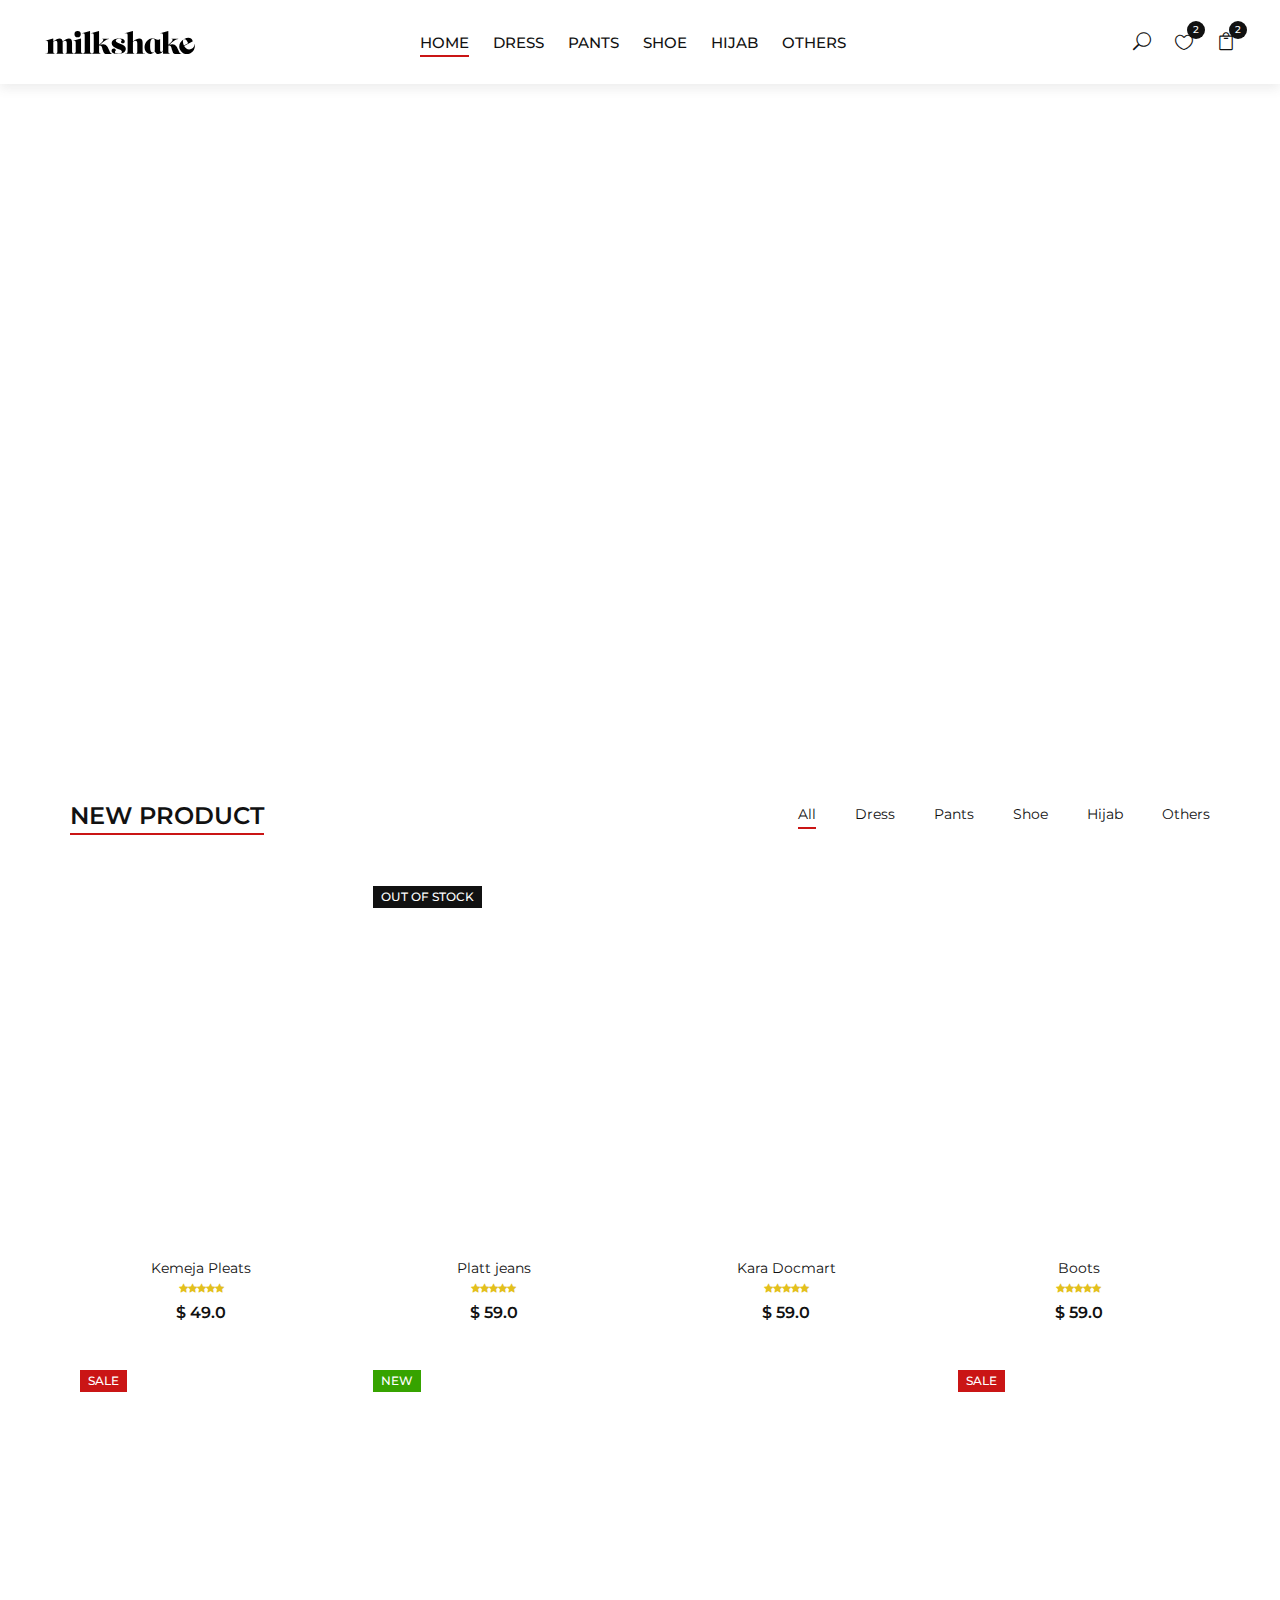
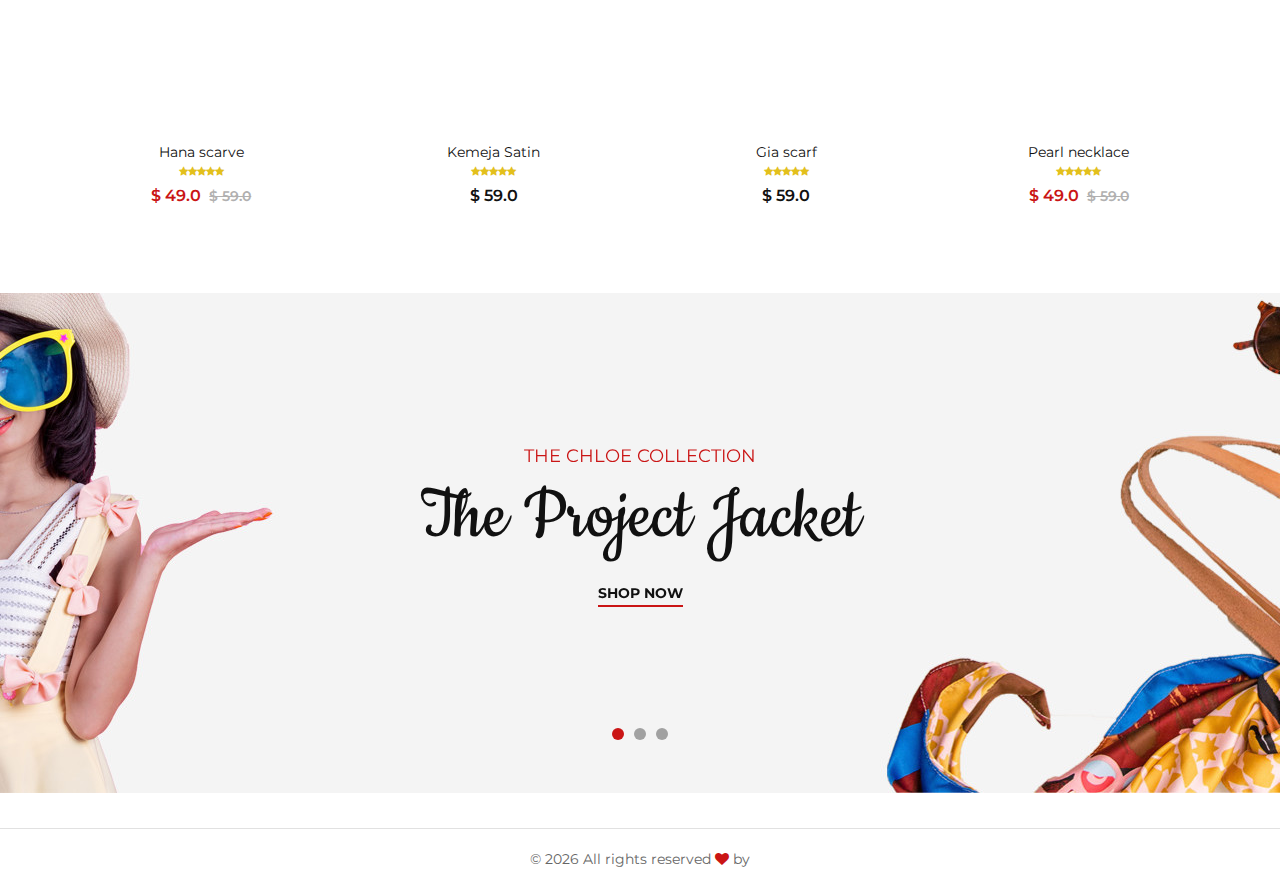
==== index.html @ 0a5b71c4 "first commit" ====
<!DOCTYPE html>
<html lang="zxx">
  <head>
    <meta charset="UTF-8" />
    <meta name="description" content="Ashion Template" />
    <meta name="keywords" content="Ashion, unica, creative, html" />
    <meta name="viewport" content="width=device-width, initial-scale=1.0" />
    <meta http-equiv="X-UA-Compatible" content="ie=edge" />
    <title>Ashion | Template</title>

    <!-- Google Font -->
    <link
      href="https://fonts.googleapis.com/css2?family=Cookie&display=swap"
      rel="stylesheet"
    />
    <link
      href="https://fonts.googleapis.com/css2?family=Montserrat:wght@400;500;600;700;800;900&display=swap"
      rel="stylesheet"
    />

    <!-- Css Styles -->
    <link rel="stylesheet" href="css/bootstrap.min.css" type="text/css" />
    <link rel="stylesheet" href="css/font-awesome.min.css" type="text/css" />
    <link rel="stylesheet" href="css/elegant-icons.css" type="text/css" />
    <link rel="stylesheet" href="css/jquery-ui.min.css" type="text/css" />
    <link rel="stylesheet" href="css/magnific-popup.css" type="text/css" />
    <link rel="stylesheet" href="css/owl.carousel.min.css" type="text/css" />
    <link rel="stylesheet" href="css/slicknav.min.css" type="text/css" />
    <link rel="stylesheet" href="css/style.css" type="text/css" />
  </head>

  <body>
    <!-- Page Preloder -->
    <div id="preloder">
      <div class="loader"></div>
    </div>

    <!-- Offcanvas Menu Begin -->
    <div class="offcanvas-menu-overlay"></div>
    <div class="offcanvas-menu-wrapper">
      <div class="offcanvas__close">+</div>
      <ul class="offcanvas__widget">
        <li><span class="icon_search search-switch"></span></li>
        <li>
          <a href="#"
            ><span class="icon_heart_alt"></span>
            <div class="tip">2</div>
          </a>
        </li>
        <li>
          <a href="#"
            ><span class="icon_bag_alt"></span>
            <div class="tip">2</div>
          </a>
        </li>
      </ul>
      <div class="offcanvas__logo">
        <a href="./index.html"><img src="img/logo.png" alt="" /></a>
      </div>
      <div id="mobile-menu-wrap"></div>
      
    </div>
    <!-- Offcanvas Menu End -->

    <!-- Header Section Begin -->
    <header class="header">
      <div class="container-fluid">
        <div class="row">
          <div class="col-xl-3 col-lg-2">
            <div class="header__logo">
              <svg
              viewBox="0 0 1208.02 186.73"
              xmlns="http://www.w3.org/2000/svg"
              x
              >
              <g fill="#000">
                <path
                  d="M263.26 50.74a25.17 25.17 0 0 0 24.9-25.29v-.4a24.78 24.78 0 0 0-25.1-24.5h-.2a25.1 25.1 0 1 0 .4 50.19zm944.3 55.5a.94.94 0 0 0-.9-.79.85.85 0 0 0-.8.79c-1.3 15.31-8.5 28.6-24.5 36.81-25.5 13.09-46.9-.21-58.5-20.1-.1 0-.1-.11-.1-.11a3.5 3.5 0 0 1 1.5-4.7l64.1-32.9a3.5 3.5 0 0 0 1.8-4.1c-8-27.19-35-34.09-68-17.19-33.7 17.29-50.8 54-33.9 87s50.3 45.19 83.9 27.89c29.2-15 38.1-43.29 35.4-72.6zm-90 5.81c-6.1-15.71-10.7-37.5 1.9-44.6 14.5-8.11 27.3 13.5 32.3 28.1a3.35 3.35 0 0 1-1.7 4.19l-27.6 14.1c-.1.11-.2.11-.3.21a3.56 3.56 0 0 1-4.6-2zm-547.2-34.21c0-7.89 6.9-16 24.1-16 13.5 0 23.7 4.9 23.7 13.21a10 10 0 0 1-5.6 9.29 2.1 2.1 0 0 0-1.2 2.11c1.1 8.5 8.7 12.79 15.7 12.79 8.4 0 15.8-5.1 15.8-15.29 0-18.61-24.4-23.9-45.5-23.9-29.3 0-60.1 10.19-60.1 38.69 0 45.9 82.6 42.4 82.6 68.4 0 8.81-9.3 16-31.1 16-19 0-24.8-6.5-24.8-13.9 0-5 2.4-9.5 6.5-11.29a2 2 0 0 0 1.2-2.11c-1.3-9.29-9.8-13.89-17.7-13.89-8.8 0-17.4 5.29-17.4 16.89 0 20.9 28.1 26.21 51 26.21 41.3 0 63.8-17.21 63.8-41.81 0-46.4-81-38.69-81-65.4z"
                ></path>
                <path
                  d="M806.06 182c-17.4-.21-19.4-5.11-19.4-29.5V94.14c0-23.69-8.1-34.09-26.9-34.09-14.1 0-28 6.09-51 24.9V1.34a.91.91 0 0 0-1.1-.79l-64.5 17.29a.88.88 0 0 0-.62.86 1.1 1.1 0 0 0 0 .25.91.91 0 0 0 1 .6l.69-.16c18.39-3.88 21.51 2.45 21.51 17.56v115.5c0 24.5-2.1 29.39-19.4 29.5a.85.85 0 0 0-.8.79.87.87 0 0 0 .8.81h74.3a.8.8 0 0 0 .8-.81.85.85 0 0 0-.8-.79c-11.8-.4-12-10.5-12-24.81V89a3.15 3.15 0 0 1 .1-.83 3.66 3.66 0 0 1 1.2-1.88c6.7-5.29 14-8 19.2-8 13.4 0 14.6 12.5 14.6 22v56.9c0 18.1-.2 24.5-11.7 24.81a.85.85 0 0 0-.8.79.87.87 0 0 0 .8.81h74a.87.87 0 0 0 .8-.81.85.85 0 0 0-.78-.79zm-266.2 2.05c-11.1.19-14.9-8.5-24.6-32.41-7.2-17.8-18-44.69-46.5-44.69-9.2 0-15.5 2.1-25.3 4.39l8.9-8.29c18.1-17.21 41.1-35.31 62.7-38.5a.78.78 0 0 0 .7-.81v-.1a.79.79 0 0 0-.8-.8h-52.4a.81.81 0 0 0 0 1.61c20.1.89-1.5 25.39-13.1 34.79l-13.7 12.21V1.34a.91.91 0 0 0-1.1-.79l-64.5 17.29a.92.92 0 0 0-.6 1.11.91.91 0 0 0 1 .6c19-4.21 22.2 2.09 22.2 17.4V167a15 15 0 0 1-14.1 14.69 14.72 14.72 0 0 1-15.6-14c-.2-5.09 0-10.19 0-15.19V1.34A.91.91 0 0 0 362 .55l-64.5 17.29a.92.92 0 0 0-.6 1.11.91.91 0 0 0 1 .6c19.1-4.21 22.2 2.09 22.2 17.4v130.79a14.81 14.81 0 0 1-29.6-.79V61.45a.91.91 0 0 0-1.1-.61l-64.4 17a.9.9 0 0 0-.6 1 .84.84 0 0 0 1 .61c19-4.31 22.2 2 22.2 17.29v65.4a35.48 35.48 0 0 1-.4 8 14.78 14.78 0 0 1-29.2-3.3v-72.7c0-23.69-6.9-34.09-25.5-34.09-14.4 0-29.5 7.9-50.6 25.09-1.8-17.19-9-25.09-25-25.09-14.4 0-28.8 7.19-50.1 24.79v-22.1c0-.19-.1-.4-.1-.6a1.93 1.93 0 0 0-2.4-1.4l-63 17a.8.8 0 0 0-.6 1v.1a.81.81 0 0 0 1 .61c19.1-4.31 22.2 2 22.3 17.29v55.71c0 24.5-2.1 29.39-19.4 29.5a.85.85 0 0 0-.8.79.8.8 0 0 0 .8.81h74.2a.8.8 0 0 0 .8-.81.85.85 0 0 0-.8-.79c-11.8-.4-12-10.5-12-24.81V89.05a3.39 3.39 0 0 1 1.4-2.81c7.1-5.4 13.4-8 18.4-8 13 0 13 13.21 13 22v57c0 18.1-.2 24.5-11.7 24.81a.8.8 0 1 0 0 1.59h66.3a.8.8 0 1 0 0-1.59c-11.5-.31-11.7-6.71-11.7-24.81V89.45a3.09 3.09 0 0 1 1.2-3c7-5.11 13.5-8.21 18.5-8.21 13 0 13 13.21 13 22v56.9c0 18.1-.2 24.5-11.7 24.81a.85.85 0 0 0-.8.79.87.87 0 0 0 .8.81h284.3a.8.8 0 0 0 .8-.81.78.78 0 0 0-.8-.79c-11.8-.4-12-10.5-12-24.81v-36.5a3.33 3.33 0 0 1 2.2-3.09c19.9-8 23.7 23.5 28.2 37.59 8.3 27.41 12.1 32 41.3 32 11.6 0 20.9-.9 32.4-1.59a.8.8 0 0 0 .8-.81.65.65 0 0 0-.84-.69zm533.4-32.6c-7.2-17.81-18-44.71-46.5-44.71-9.2 0-15.5 2.1-25.3 4.4l8.9-8.3c18.1-17.2 41.2-35.29 62.7-38.5a.84.84 0 0 0 .7-.79v-.1a.8.8 0 0 0-.8-.81h-52.3a.78.78 0 0 0-.7.91.68.68 0 0 0 .7.69c20.1.9-1.5 25.31-13.1 34.81l-13.7 12.19V1.34a.81.81 0 0 0-.8-.89h-.3l-64.4 17.39a.83.83 0 0 0 .4 1.61c19-4.31 22.2 2 22.2 17.29v117.4c-1.4 5.31-4.8 11.81-10.2 13.91-4.6 1.79-9.7-.81-11.6-5.21-1.2-2.7-1.2-6-1.3-8.89-.1-2.21 0-4.5 0-6.71v-84.1a32.43 32.43 0 0 1-7.2 5.6 19.73 19.73 0 0 1-7.2 2.5 20.79 20.79 0 0 1-7.5-.6c-5.5-1.3-10.5-3.9-15.7-6a60.48 60.48 0 0 0-69.1 15.7 69.77 69.77 0 0 0-14.6 24.21 74.62 74.62 0 0 0-4.2 29.59c.6 10.5 3.3 20.91 8.8 29.91a44.53 44.53 0 0 0 19.5 17.69 41.28 41.28 0 0 0 27.3 1.9 39.51 39.51 0 0 0 23.5-17.09 46.75 46.75 0 0 0 3.6-7 52 52 0 0 0 1.8 7.79 35.68 35.68 0 0 0 3.2 6.9 22.74 22.74 0 0 0 8.9 8.5c4.6 2.31 9.8 2.5 14.9 2a55.64 55.64 0 0 0 15.6-3.79 62.65 62.65 0 0 0 7.2-3.71 60.87 60.87 0 0 0 5.9-4.19 64.5 64.5 0 0 0 8.7-9.31v19.71h54.9a.81.81 0 0 0 0-1.61c-11.7-.39-12-10.5-12-24.79v-36.31a3.71 3.71 0 0 1 2.2-3.29c19.8-8 23.7 23.6 28.2 37.6 8.3 27.4 12.1 32 41.3 32 11.6 0 20.9-.91 32.4-1.6a.86.86 0 0 0 .8-.81c-.5-.4-.8-.8-1.2-.8-11.1.21-14.86-8.5-24.6-32.39zm-188.5-.21a16.91 16.91 0 0 1-1.5 7c-2.9 7.5-9.5 15.31-16.2 15.31-19.7 0-19.7-36-19.7-50.6 0-42.9 6.7-61 23-61a17.45 17.45 0 0 1 8.2 1.6c2.8 1.5 4.4 4.19 5.2 8.29s1 9.4 1 16.3z"
                ></path>
                <path
                  d="M708.76 88.12v23.32l-.1-.14V88.94a3.12 3.12 0 0 1 .1-.82z"
                ></path>
              </g>
            </svg>
            </div>
          </div>
          <div class="col-xl-6 col-lg-5">
            <nav class="header__menu">
              <ul>
                <li class="active"><a href="./index.html">Home</a></li>
                <li><a href="./dress.html">Dress</a></li>
                <li><a href="./pants.html">Pants</a></li>
                <li><a href="./shoe.html">Shoe</a></li>
                <li><a href="./hijab.html">Hijab</a></li>
                <li><a href="./others.html">Others</a></li>
              </ul>
            </nav>
          </div>
          <div class="col-lg-3">
            <div class="header__right">
              <ul class="header__right__widget">
                <li><span class="icon_search search-switch"></span></li>
                <li>
                  <a href="#"
                    ><span class="icon_heart_alt"></span>
                    <div class="tip">2</div>
                  </a>
                </li>
                <li>
                  <a href="#"
                    ><span class="icon_bag_alt"></span>
                    <div class="tip">2</div>
                  </a>
                </li>
              </ul>
            </div>
          </div>
        </div>
        <div class="canvas__open">
          <i class="fa fa-bars"></i>
        </div>
      </div>
    </header>
    <!-- Header Section End -->

    <!-- Categories Section Begin -->
    <section class="categories">
      <div class="container-fluid">
        <div class="row">
          <div class="col-lg-6 p-0">
            <div
              class="categories__item categories__large__item set-bg"
              data-setbg="https://images.msha.ke/b907ba9c-034f-4b36-a555-1bc0298909ac?auto=format%2Ccompress&amp;cs=tinysrgb&amp;q=30&amp;w=828"
            >
              <div class="categories__text">
                <h1>Top / Dress</h1>
                <p>Shopping guide links</p>
                <a href="./dress.html">Shop now</a>
              </div>
            </div>
          </div>
          <div class="col-lg-6">
            <div class="row">
              <div class="col-lg-6 col-md-6 col-sm-12 p-0">
                <div
                  class="categories__item set-bg"
                  data-setbg="https://images.msha.ke/df3950da-2fe3-4b7d-afc2-305ef6302c4d?auto=format%2Ccompress&amp;cs=tinysrgb&amp;q=30&amp;w=828"
                >
                  <div class="categories__text">
                    <h4>Pants / Skirt</h4>
                    <p>7 items</p>
                    <a href="./pants.html">Shop now</a>
                  </div>
                </div>
              </div>
              <div class="col-lg-6 col-md-6 col-sm-6 p-0">
                <div
                  class="categories__item set-bg"
                  data-setbg="https://images.msha.ke/906ae9df-4aa2-42b0-a709-50c79b24648d?auto=format%2Ccompress&amp;cs=tinysrgb&amp;q=30&amp;w=828"
                >
                  <div class="categories__text">
                    <h4>Shoe / Sandals / Heels</h4>
                    <p>10 items</p>
                    <a href="./shoe.html">Shop now</a>
                  </div>
                </div>
              </div>
              <div class="col-lg-6 col-md-6 col-sm-6 p-0">
                <div
                  class="categories__item set-bg"
                  data-setbg="https://images.msha.ke/a464e36c-45e4-4e29-87d0-102224af0ab9?auto=format%2Ccompress&amp;cs=tinysrgb&amp;q=30&amp;w=828"
                >
                  <div class="categories__text">
                    <h4>Hijab</h4>
                    <p>8 items</p>
                    <a href="./hijab.html">Shop now</a>
                  </div>
                </div>
              </div>
              <div class="col-lg-6 col-md-6 col-sm-6 p-0">
                <div
                  class="categories__item set-bg"
                  data-setbg="https://images.msha.ke/ef4e69a7-8903-48f4-b9e0-a484682d7e99?auto=format%2Ccompress&amp;cs=tinysrgb&amp;q=30&amp;w=828"
                >
                  <div class="categories__text">
                    <h4>Others</h4>
                    <p>8 items</p>
                    <a href="./others.html">Shop now</a>
                  </div>
                </div>
              </div>
            </div>
          </div>
        </div>
      </div>
    </section>
    <!-- Categories Section End -->

    <!-- Product Section Begin -->
    <section class="product spad">
      <div class="container">
        <div class="row">
          <div class="col-lg-4 col-md-4">
            <div class="section-title">
              <h4>New product</h4>
            </div>
          </div>
          <div class="col-lg-8 col-md-8">
            <ul class="filter__controls">
              <li class="active" data-filter="*">All</li>
              <li data-filter=".women">Dress</li>
              <li data-filter=".men">Pants</li>
              <li data-filter=".kid">Shoe</li>
              <li data-filter=".accessories">Hijab</li>
              <li data-filter=".cosmetic">Others</li>
            </ul>
          </div>
        </div>
        <div class="row property__gallery">
          
          <div class="col-lg-3 col-md-4 col-sm-6 mix women">
            <div class="product__item">
              <div
                class="product__item__pic set-bg"
                data-setbg="https://images.msha.ke/fc8e622b-c373-4b46-ab86-9e33a98ba462?auto=format%2Ccompress&amp;cs=tinysrgb&amp;q=30&amp;w=828"
              >
                <ul class="product__hover">
                  <li>
                    <a href="https://images.msha.ke/fc8e622b-c373-4b46-ab86-9e33a98ba462?auto=format%2Ccompress&amp;cs=tinysrgb&amp;q=30&amp;w=828" class="image-popup"
                      ><span class="arrow_expand"></span
                    ></a>
                  </li>
                  <li>
                    <a href="#"><span class="icon_heart_alt"></span></a>
                  </li>
                  <li>
                    <a href="#"><span class="icon_bag_alt"></span></a>
                  </li>
                </ul>
              </div>
              <div class="product__item__text">
                <h6><a href="#">Kemeja Pleats</a></h6>
                <div class="rating">
                  <i class="fa fa-star"></i>
                  <i class="fa fa-star"></i>
                  <i class="fa fa-star"></i>
                  <i class="fa fa-star"></i>
                  <i class="fa fa-star"></i>
                </div>
                <div class="product__price">$ 49.0</div>
              </div>
            </div>
          </div>
          <div class="col-lg-3 col-md-4 col-sm-6 mix men">
            <div class="product__item">
              <div
                class="product__item__pic set-bg"
                data-setbg="https://images.msha.ke/b4847f01-c413-4257-b358-f161e9406c4d?auto=format%2Ccompress&amp;cs=tinysrgb&amp;q=30&amp;w=828"
              >
                <div class="label stockout">out of stock</div>
                <ul class="product__hover">
                  <li>
                    <a href="https://images.msha.ke/b4847f01-c413-4257-b358-f161e9406c4d?auto=format%2Ccompress&amp;cs=tinysrgb&amp;q=30&amp;w=828" class="image-popup"
                      ><span class="arrow_expand"></span
                    ></a>
                  </li>
                  <li>
                    <a href="#"><span class="icon_heart_alt"></span></a>
                  </li>
                  <li>
                    <a href="#"><span class="icon_bag_alt"></span></a>
                  </li>
                </ul>
              </div>
              <div class="product__item__text">
                <h6><a href="#">Platt jeans</a></h6>
                <div class="rating">
                  <i class="fa fa-star"></i>
                  <i class="fa fa-star"></i>
                  <i class="fa fa-star"></i>
                  <i class="fa fa-star"></i>
                  <i class="fa fa-star"></i>
                </div>
                <div class="product__price">$ 59.0</div>
              </div>
            </div>
          </div>
          <div class="col-lg-3 col-md-4 col-sm-6 mix kid">
            <div class="product__item">
              <div
                class="product__item__pic set-bg"
                data-setbg="https://images.msha.ke/3deb64c5-932d-4239-993d-95791e46134a?auto=format%2Ccompress&amp;cs=tinysrgb&amp;q=30&amp;w=828"
              >
                <ul class="product__hover">
                  <li>
                    <a href="https://images.msha.ke/3deb64c5-932d-4239-993d-95791e46134a?auto=format%2Ccompress&amp;cs=tinysrgb&amp;q=30&amp;w=828" class="image-popup"
                      ><span class="arrow_expand"></span
                    ></a>
                  </li>
                  <li>
                    <a href="#"><span class="icon_heart_alt"></span></a>
                  </li>
                  <li>
                    <a href="#"><span class="icon_bag_alt"></span></a>
                  </li>
                </ul>
              </div>
              <div class="product__item__text">
                <h6><a href="#">Kara Docmart</a></h6>
                <div class="rating">
                  <i class="fa fa-star"></i>
                  <i class="fa fa-star"></i>
                  <i class="fa fa-star"></i>
                  <i class="fa fa-star"></i>
                  <i class="fa fa-star"></i>
                </div>
                <div class="product__price">$ 59.0</div>
              </div>
            </div>
          </div>
          <div class="col-lg-3 col-md-4 col-sm-6 mix kid">
            <div class="product__item">
              <div
                class="product__item__pic set-bg"
                data-setbg="https://images.msha.ke/61846df3-e71e-4ceb-b282-75cfcd87cdea?auto=format%2Ccompress&amp;cs=tinysrgb&amp;q=30&amp;w=828"
              >
                <ul class="product__hover">
                  <li>
                    <a href="https://images.msha.ke/61846df3-e71e-4ceb-b282-75cfcd87cdea?auto=format%2Ccompress&amp;cs=tinysrgb&amp;q=30&amp;w=828" class="image-popup"
                      ><span class="arrow_expand"></span
                    ></a>
                  </li>
                  <li>
                    <a href="#"><span class="icon_heart_alt"></span></a>
                  </li>
                  <li>
                    <a href="#"><span class="icon_bag_alt"></span></a>
                  </li>
                </ul>
              </div>
              <div class="product__item__text">
                <h6><a href="#">Boots</a></h6>
                <div class="rating">
                  <i class="fa fa-star"></i>
                  <i class="fa fa-star"></i>
                  <i class="fa fa-star"></i>
                  <i class="fa fa-star"></i>
                  <i class="fa fa-star"></i>
                </div>
                <div class="product__price">$ 59.0</div>
              </div>
            </div>
          </div>
          <div
            class="col-lg-3 col-md-4 col-sm-6 mix accessories"
          >
            <div class="product__item sale">
              <div
                class="product__item__pic set-bg"
                data-setbg="https://images.msha.ke/a2b7559e-668c-4677-851d-ad60234ce43d?auto=format%2Ccompress&amp;cs=tinysrgb&amp;q=30&amp;w=828"
              >
                <div class="label sale">Sale</div>
                <ul class="product__hover">
                  <li>
                    <a href="https://images.msha.ke/a2b7559e-668c-4677-851d-ad60234ce43d?auto=format%2Ccompress&amp;cs=tinysrgb&amp;q=30&amp;w=828" class="image-popup"
                      ><span class="arrow_expand"></span
                    ></a>
                  </li>
                  <li>
                    <a href="#"><span class="icon_heart_alt"></span></a>
                  </li>
                  <li>
                    <a href="#"><span class="icon_bag_alt"></span></a>
                  </li>
                </ul>
              </div>
              <div class="product__item__text">
                <h6><a href="#">Hana scarve</a></h6>
                <div class="rating">
                  <i class="fa fa-star"></i>
                  <i class="fa fa-star"></i>
                  <i class="fa fa-star"></i>
                  <i class="fa fa-star"></i>
                  <i class="fa fa-star"></i>
                </div>
                <div class="product__price">$ 49.0 <span>$ 59.0</span></div>
              </div>
            </div>
          </div>
          <div class="col-lg-3 col-md-4 col-sm-6 mix women">
            <div class="product__item">
              <div
                class="product__item__pic set-bg"
                data-setbg="https://images.msha.ke/1a4dfec6-224e-4e35-9bf0-b089c90eb411?auto=format%2Ccompress&amp;cs=tinysrgb&amp;q=30&amp;w=828"
              >
                <div class="label new">New</div>
                <ul class="product__hover">
                  <li>
                    <a href="https://images.msha.ke/1a4dfec6-224e-4e35-9bf0-b089c90eb411?auto=format%2Ccompress&amp;cs=tinysrgb&amp;q=30&amp;w=828" class="image-popup"
                      ><span class="arrow_expand"></span
                    ></a>
                  </li>
                  <li>
                    <a href="#"><span class="icon_heart_alt"></span></a>
                  </li>
                  <li>
                    <a href="#"><span class="icon_bag_alt"></span></a>
                  </li>
                </ul>
              </div>
              <div class="product__item__text">
                <h6><a href="#">Kemeja Satin</a></h6>
                <div class="rating">
                  <i class="fa fa-star"></i>
                  <i class="fa fa-star"></i>
                  <i class="fa fa-star"></i>
                  <i class="fa fa-star"></i>
                  <i class="fa fa-star"></i>
                </div>
                <div class="product__price">$ 59.0</div>
              </div>
            </div>
          </div>
          <div
            class="col-lg-3 col-md-4 col-sm-6 mix accessories"
          >
            <div class="product__item">
              <div
                class="product__item__pic set-bg"
                data-setbg="https://images.msha.ke/aa354cce-ae48-40a8-a335-439cfe819b3e?auto=format%2Ccompress&amp;cs=tinysrgb&amp;q=30&amp;w=828"
              >
                <ul class="product__hover">
                  <li>
                    <a href="https://images.msha.ke/aa354cce-ae48-40a8-a335-439cfe819b3e?auto=format%2Ccompress&amp;cs=tinysrgb&amp;q=30&amp;w=828" class="image-popup"
                      ><span class="arrow_expand"></span
                    ></a>
                  </li>
                  <li>
                    <a href="#"><span class="icon_heart_alt"></span></a>
                  </li>
                  <li>
                    <a href="#"><span class="icon_bag_alt"></span></a>
                  </li>
                </ul>
              </div>
              <div class="product__item__text">
                <h6><a href="#">Gia scarf</a></h6>
                <div class="rating">
                  <i class="fa fa-star"></i>
                  <i class="fa fa-star"></i>
                  <i class="fa fa-star"></i>
                  <i class="fa fa-star"></i>
                  <i class="fa fa-star"></i>
                </div>
                <div class="product__price">$ 59.0</div>
              </div>
            </div>
          </div>
          <div
            class="col-lg-3 col-md-4 col-sm-6 mix cosmetic"
          >
            <div class="product__item sale">
              <div
                class="product__item__pic set-bg"
                data-setbg="https://images.msha.ke/6bf288bb-82cb-4ce5-9ba4-0785da6b948f?auto=format%2Ccompress&amp;cs=tinysrgb&amp;q=30&amp;w=828"
              >
                <div class="label">Sale</div>
                <ul class="product__hover">
                  <li>
                    <a href="https://images.msha.ke/6bf288bb-82cb-4ce5-9ba4-0785da6b948f?auto=format%2Ccompress&amp;cs=tinysrgb&amp;q=30&amp;w=828" class="image-popup"
                      ><span class="arrow_expand"></span
                    ></a>
                  </li>
                  <li>
                    <a href="#"><span class="icon_heart_alt"></span></a>
                  </li>
                  <li>
                    <a href="#"><span class="icon_bag_alt"></span></a>
                  </li>
                </ul>
              </div>
              <div class="product__item__text">
                <h6><a href="#">Pearl necklace</a></h6>
                <div class="rating">
                  <i class="fa fa-star"></i>
                  <i class="fa fa-star"></i>
                  <i class="fa fa-star"></i>
                  <i class="fa fa-star"></i>
                  <i class="fa fa-star"></i>
                </div>
                <div class="product__price">$ 49.0 <span>$ 59.0</span></div>
              </div>
            </div>
          </div>
        </div>
      </div>
    </section>
    <!-- Product Section End -->

    <!-- Banner Section Begin -->
    <section class="banner set-bg" data-setbg="img/banner/banner-1.jpg">
      <div class="container">
        <div class="row">
          <div class="col-xl-7 col-lg-8 m-auto">
            <div class="banner__slider owl-carousel">
              <div class="banner__item">
                <div class="banner__text">
                  <span>The Chloe Collection</span>
                  <h1>The Project Jacket</h1>
                  <a href="#">Shop now</a>
                </div>
              </div>
              <div class="banner__item">
                <div class="banner__text">
                  <span>The Chloe Collection</span>
                  <h1>The Project Jacket</h1>
                  <a href="#">Shop now</a>
                </div>
              </div>
              <div class="banner__item">
                <div class="banner__text">
                  <span>The Chloe Collection</span>
                  <h1>The Project Jacket</h1>
                  <a href="#">Shop now</a>
                </div>
              </div>
            </div>
          </div>
        </div>
      </div>
    </section>
    <!-- Banner Section End -->

    <!-- Trend Section Begin -->
    
        <div class="row">
          <div class="col-lg-12">
            <!-- Link back to Colorlib can't be removed. Template is licensed under CC BY 3.0. -->
            <div class="footer__copyright__text">
              <p>
                &copy;
                <script>
                  document.write(new Date().getFullYear());
                </script>
                All rights reserved 
                <i class="fa fa-heart" aria-hidden="true"></i> by
                <a href="https://colorlib.com" target="_blank"></a>
              </p>
            </div>
            <!-- Link back to Colorlib can't be removed. Template is licensed under CC BY 3.0. -->
          </div>
        </div>
      </div>
    </footer>
    <!-- Footer Section End -->

    <!-- Search Begin -->
    <div class="search-model">
      <div class="h-100 d-flex align-items-center justify-content-center">
        <div class="search-close-switch">+</div>
        <form class="search-model-form">
          <input type="text" id="search-input" placeholder="Search here....." />
        </form>
      </div>
    </div>
    <!-- Search End -->

    <!-- Js Plugins -->
    <script src="js/jquery-3.3.1.min.js"></script>
    <script src="js/bootstrap.min.js"></script>
    <script src="js/jquery.magnific-popup.min.js"></script>
    <script src="js/jquery-ui.min.js"></script>
    <script src="js/mixitup.min.js"></script>
    <script src="js/jquery.countdown.min.js"></script>
    <script src="js/jquery.slicknav.js"></script>
    <script src="js/owl.carousel.min.js"></script>
    <script src="js/jquery.nicescroll.min.js"></script>
    <script src="js/main.js"></script>
  </body>
</html>
---- css/elegant-icons.css ----
@font-face {
	font-family: 'ElegantIcons';
	src:url('../fonts/ElegantIcons.eot');
	src:url('../fonts/ElegantIcons.eot?#iefix') format('embedded-opentype'),
		url('../fonts/ElegantIcons.woff') format('woff'),
		url('../fonts/ElegantIcons.ttf') format('truetype'),
		url('../fonts/ElegantIcons.svg#ElegantIcons') format('svg');
	font-weight: normal;
	font-style: normal;
}

/* Use the following CSS code if you want to use data attributes for inserting your icons */
[data-icon]:before {
	font-family: 'ElegantIcons';
	content: attr(data-icon);
	speak: none;
	font-weight: normal;
	font-variant: normal;
	text-transform: none;
	line-height: 1;
	-webkit-font-smoothing: antialiased;
	-moz-osx-font-smoothing: grayscale;
}

/* Use the following CSS code if you want to have a class per icon */
/*
Instead of a list of all class selectors,
you can use the generic selector below, but it's slower:
[class*="your-class-prefix"] {
*/
.arrow_up, .arrow_down, .arrow_left, .arrow_right, .arrow_left-up, .arrow_right-up, .arrow_right-down, .arrow_left-down, .arrow-up-down, .arrow_up-down_alt, .arrow_left-right_alt, .arrow_left-right, .arrow_expand_alt2, .arrow_expand_alt, .arrow_condense, .arrow_expand, .arrow_move, .arrow_carrot-up, .arrow_carrot-down, .arrow_carrot-left, .arrow_carrot-right, .arrow_carrot-2up, .arrow_carrot-2down, .arrow_carrot-2left, .arrow_carrot-2right, .arrow_carrot-up_alt2, .arrow_carrot-down_alt2, .arrow_carrot-left_alt2, .arrow_carrot-right_alt2, .arrow_carrot-2up_alt2, .arrow_carrot-2down_alt2, .arrow_carrot-2left_alt2, .arrow_carrot-2right_alt2, .arrow_triangle-up, .arrow_triangle-down, .arrow_triangle-left, .arrow_triangle-right, .arrow_triangle-up_alt2, .arrow_triangle-down_alt2, .arrow_triangle-left_alt2, .arrow_triangle-right_alt2, .arrow_back, .icon_minus-06, .icon_plus, .icon_close, .icon_check, .icon_minus_alt2, .icon_plus_alt2, .icon_close_alt2, .icon_check_alt2, .icon_zoom-out_alt, .icon_zoom-in_alt, .icon_search, .icon_box-empty, .icon_box-selected, .icon_minus-box, .icon_plus-box, .icon_box-checked, .icon_circle-empty, .icon_circle-slelected, .icon_stop_alt2, .icon_stop, .icon_pause_alt2, .icon_pause, .icon_menu, .icon_menu-square_alt2, .icon_menu-circle_alt2, .icon_ul, .icon_ol, .icon_adjust-horiz, .icon_adjust-vert, .icon_document_alt, .icon_documents_alt, .icon_pencil, .icon_pencil-edit_alt, .icon_pencil-edit, .icon_folder-alt, .icon_folder-open_alt, .icon_folder-add_alt, .icon_info_alt, .icon_error-oct_alt, .icon_error-circle_alt, .icon_error-triangle_alt, .icon_question_alt2, .icon_question, .icon_comment_alt, .icon_chat_alt, .icon_vol-mute_alt, .icon_volume-low_alt, .icon_volume-high_alt, .icon_quotations, .icon_quotations_alt2, .icon_clock_alt, .icon_lock_alt, .icon_lock-open_alt, .icon_key_alt, .icon_cloud_alt, .icon_cloud-upload_alt, .icon_cloud-download_alt, .icon_image, .icon_images, .icon_lightbulb_alt, .icon_gift_alt, .icon_house_alt, .icon_genius, .icon_mobile, .icon_tablet, .icon_laptop, .icon_desktop, .icon_camera_alt, .icon_mail_alt, .icon_cone_alt, .icon_ribbon_alt, .icon_bag_alt, .icon_creditcard, .icon_cart_alt, .icon_paperclip, .icon_tag_alt, .icon_tags_alt, .icon_trash_alt, .icon_cursor_alt, .icon_mic_alt, .icon_compass_alt, .icon_pin_alt, .icon_pushpin_alt, .icon_map_alt, .icon_drawer_alt, .icon_toolbox_alt, .icon_book_alt, .icon_calendar, .icon_film, .icon_table, .icon_contacts_alt, .icon_headphones, .icon_lifesaver, .icon_piechart, .icon_refresh, .icon_link_alt, .icon_link, .icon_loading, .icon_blocked, .icon_archive_alt, .icon_heart_alt, .icon_star_alt, .icon_star-half_alt, .icon_star, .icon_star-half, .icon_tools, .icon_tool, .icon_cog, .icon_cogs, .arrow_up_alt, .arrow_down_alt, .arrow_left_alt, .arrow_right_alt, .arrow_left-up_alt, .arrow_right-up_alt, .arrow_right-down_alt, .arrow_left-down_alt, .arrow_condense_alt, .arrow_expand_alt3, .arrow_carrot_up_alt, .arrow_carrot-down_alt, .arrow_carrot-left_alt, .arrow_carrot-right_alt, .arrow_carrot-2up_alt, .arrow_carrot-2dwnn_alt, .arrow_carrot-2left_alt, .arrow_carrot-2right_alt, .arrow_triangle-up_alt, .arrow_triangle-down_alt, .arrow_triangle-left_alt, .arrow_triangle-right_alt, .icon_minus_alt, .icon_plus_alt, .icon_close_alt, .icon_check_alt, .icon_zoom-out, .icon_zoom-in, .icon_stop_alt, .icon_menu-square_alt, .icon_menu-circle_alt, .icon_document, .icon_documents, .icon_pencil_alt, .icon_folder, .icon_folder-open, .icon_folder-add, .icon_folder_upload, .icon_folder_download, .icon_info, .icon_error-circle, .icon_error-oct, .icon_error-triangle, .icon_question_alt, .icon_comment, .icon_chat, .icon_vol-mute, .icon_volume-low, .icon_volume-high, .icon_quotations_alt, .icon_clock, .icon_lock, .icon_lock-open, .icon_key, .icon_cloud, .icon_cloud-upload, .icon_cloud-download, .icon_lightbulb, .icon_gift, .icon_house, .icon_camera, .icon_mail, .icon_cone, .icon_ribbon, .icon_bag, .icon_cart, .icon_tag, .icon_tags, .icon_trash, .icon_cursor, .icon_mic, .icon_compass, .icon_pin, .icon_pushpin, .icon_map, .icon_drawer, .icon_toolbox, .icon_book, .icon_contacts, .icon_archive, .icon_heart, .icon_profile, .icon_group, .icon_grid-2x2, .icon_grid-3x3, .icon_music, .icon_pause_alt, .icon_phone, .icon_upload, .icon_download, .social_facebook, .social_twitter, .social_pinterest, .social_googleplus, .social_tumblr, .social_tumbleupon, .social_wordpress, .social_instagram, .social_dribbble, .social_vimeo, .social_linkedin, .social_rss, .social_deviantart, .social_share, .social_myspace, .social_skype, .social_youtube, .social_picassa, .social_googledrive, .social_flickr, .social_blogger, .social_spotify, .social_delicious, .social_facebook_circle, .social_twitter_circle, .social_pinterest_circle, .social_googleplus_circle, .social_tumblr_circle, .social_stumbleupon_circle, .social_wordpress_circle, .social_instagram_circle, .social_dribbble_circle, .social_vimeo_circle, .social_linkedin_circle, .social_rss_circle, .social_deviantart_circle, .social_share_circle, .social_myspace_circle, .social_skype_circle, .social_youtube_circle, .social_picassa_circle, .social_googledrive_alt2, .social_flickr_circle, .social_blogger_circle, .social_spotify_circle, .social_delicious_circle, .social_facebook_square, .social_twitter_square, .social_pinterest_square, .social_googleplus_square, .social_tumblr_square, .social_stumbleupon_square, .social_wordpress_square, .social_instagram_square, .social_dribbble_square, .social_vimeo_square, .social_linkedin_square, .social_rss_square, .social_deviantart_square, .social_share_square, .social_myspace_square, .social_skype_square, .social_youtube_square, .social_picassa_square, .social_googledrive_square, .social_flickr_square, .social_blogger_square, .social_spotify_square, .social_delicious_square, .icon_printer, .icon_calulator, .icon_building, .icon_floppy, .icon_drive, .icon_search-2, .icon_id, .icon_id-2, .icon_puzzle, .icon_like, .icon_dislike, .icon_mug, .icon_currency, .icon_wallet, .icon_pens, .icon_easel, .icon_flowchart, .icon_datareport, .icon_briefcase, .icon_shield, .icon_percent, .icon_globe, .icon_globe-2, .icon_target, .icon_hourglass, .icon_balance, .icon_rook, .icon_printer-alt, .icon_calculator_alt, .icon_building_alt, .icon_floppy_alt, .icon_drive_alt, .icon_search_alt, .icon_id_alt, .icon_id-2_alt, .icon_puzzle_alt, .icon_like_alt, .icon_dislike_alt, .icon_mug_alt, .icon_currency_alt, .icon_wallet_alt, .icon_pens_alt, .icon_easel_alt, .icon_flowchart_alt, .icon_datareport_alt, .icon_briefcase_alt, .icon_shield_alt, .icon_percent_alt, .icon_globe_alt, .icon_clipboard {
	font-family: 'ElegantIcons';
	speak: none;
	font-style: normal;
	font-weight: normal;
	font-variant: normal;
	text-transform: none;
	line-height: 1;
	-webkit-font-smoothing: antialiased;
}
.arrow_up:before {
	content: "\21";
}
.arrow_down:before {
	content: "\22";
}
.arrow_left:before {
	content: "\23";
}
.arrow_right:before {
	content: "\24";
}
.arrow_left-up:before {
	content: "\25";
}
.arrow_right-up:before {
	content: "\26";
}
.arrow_right-down:before {
	content: "\27";
}
.arrow_left-down:before {
	content: "\28";
}
.arrow-up-down:before {
	content: "\29";
}
.arrow_up-down_alt:before {
	content: "\2a";
}
.arrow_left-right_alt:before {
	content: "\2b";
}
.arrow_left-right:before {
	content: "\2c";
}
.arrow_expand_alt2:before {
	content: "\2d";
}
.arrow_expand_alt:before {
	content: "\2e";
}
.arrow_condense:before {
	content: "\2f";
}
.arrow_expand:before {
	content: "\30";
}
.arrow_move:before {
	content: "\31";
}
.arrow_carrot-up:before {
	content: "\32";
}
.arrow_carrot-down:before {
	content: "\33";
}
.arrow_carrot-left:before {
	content: "\34";
}
.arrow_carrot-right:before {
	content: "\35";
}
.arrow_carrot-2up:before {
	content: "\36";
}
.arrow_carrot-2down:before {
	content: "\37";
}
.arrow_carrot-2left:before {
	content: "\38";
}
.arrow_carrot-2right:before {
	content: "\39";
}
.arrow_carrot-up_alt2:before {
	content: "\3a";
}
.arrow_carrot-down_alt2:before {
	content: "\3b";
}
.arrow_carrot-left_alt2:before {
	content: "\3c";
}
.arrow_carrot-right_alt2:before {
	content: "\3d";
}
.arrow_carrot-2up_alt2:before {
	content: "\3e";
}
.arrow_carrot-2down_alt2:before {
	content: "\3f";
}
.arrow_carrot-2left_alt2:before {
	content: "\40";
}
.arrow_carrot-2right_alt2:before {
	content: "\41";
}
.arrow_triangle-up:before {
	content: "\42";
}
.arrow_triangle-down:before {
	content: "\43";
}
.arrow_triangle-left:before {
	content: "\44";
}
.arrow_triangle-right:before {
	content: "\45";
}
.arrow_triangle-up_alt2:before {
	content: "\46";
}
.arrow_triangle-down_alt2:before {
	content: "\47";
}
.arrow_triangle-left_alt2:before {
	content: "\48";
}
.arrow_triangle-right_alt2:before {
	content: "\49";
}
.arrow_back:before {
	content: "\4a";
}
.icon_minus-06:before {
	content: "\4b";
}
.icon_plus:before {
	content: "\4c";
}
.icon_close:before {
	content: "\4d";
}
.icon_check:before {
	content: "\4e";
}
.icon_minus_alt2:before {
	content: "\4f";
}
.icon_plus_alt2:before {
	content: "\50";
}
.icon_close_alt2:before {
	content: "\51";
}
.icon_check_alt2:before {
	content: "\52";
}
.icon_zoom-out_alt:before {
	content: "\53";
}
.icon_zoom-in_alt:before {
	content: "\54";
}
.icon_search:before {
	content: "\55";
}
.icon_box-empty:before {
	content: "\56";
}
.icon_box-selected:before {
	content: "\57";
}
.icon_minus-box:before {
	content: "\58";
}
.icon_plus-box:before {
	content: "\59";
}
.icon_box-checked:before {
	content: "\5a";
}
.icon_circle-empty:before {
	content: "\5b";
}
.icon_circle-slelected:before {
	content: "\5c";
}
.icon_stop_alt2:before {
	content: "\5d";
}
.icon_stop:before {
	content: "\5e";
}
.icon_pause_alt2:before {
	content: "\5f";
}
.icon_pause:before {
	content: "\60";
}
.icon_menu:before {
	content: "\61";
}
.icon_menu-square_alt2:before {
	content: "\62";
}
.icon_menu-circle_alt2:before {
	content: "\63";
}
.icon_ul:before {
	content: "\64";
}
.icon_ol:before {
	content: "\65";
}
.icon_adjust-horiz:before {
	content: "\66";
}
.icon_adjust-vert:before {
	content: "\67";
}
.icon_document_alt:before {
	content: "\68";
}
.icon_documents_alt:before {
	content: "\69";
}
.icon_pencil:before {
	content: "\6a";
}
.icon_pencil-edit_alt:before {
	content: "\6b";
}
.icon_pencil-edit:before {
	content: "\6c";
}
.icon_folder-alt:before {
	content: "\6d";
}
.icon_folder-open_alt:before {
	content: "\6e";
}
.icon_folder-add_alt:before {
	content: "\6f";
}
.icon_info_alt:before {
	content: "\70";
}
.icon_error-oct_alt:before {
	content: "\71";
}
.icon_error-circle_alt:before {
	content: "\72";
}
.icon_error-triangle_alt:before {
	content: "\73";
}
.icon_question_alt2:before {
	content: "\74";
}
.icon_question:before {
	content: "\75";
}
.icon_comment_alt:before {
	content: "\76";
}
.icon_chat_alt:before {
	content: "\77";
}
.icon_vol-mute_alt:before {
	content: "\78";
}
.icon_volume-low_alt:before {
	content: "\79";
}
.icon_volume-high_alt:before {
	content: "\7a";
}
.icon_quotations:before {
	content: "\7b";
}
.icon_quotations_alt2:before {
	content: "\7c";
}
.icon_clock_alt:before {
	content: "\7d";
}
.icon_lock_alt:before {
	content: "\7e";
}
.icon_lock-open_alt:before {
	content: "\e000";
}
.icon_key_alt:before {
	content: "\e001";
}
.icon_cloud_alt:before {
	content: "\e002";
}
.icon_cloud-upload_alt:before {
	content: "\e003";
}
.icon_cloud-download_alt:before {
	content: "\e004";
}
.icon_image:before {
	content: "\e005";
}
.icon_images:before {
	content: "\e006";
}
.icon_lightbulb_alt:before {
	content: "\e007";
}
.icon_gift_alt:before {
	content: "\e008";
}
.icon_house_alt:before {
	content: "\e009";
}
.icon_genius:before {
	content: "\e00a";
}
.icon_mobile:before {
	content: "\e00b";
}
.icon_tablet:before {
	content: "\e00c";
}
.icon_laptop:before {
	content: "\e00d";
}
.icon_desktop:before {
	content: "\e00e";
}
.icon_camera_alt:before {
	content: "\e00f";
}
.icon_mail_alt:before {
	content: "\e010";
}
.icon_cone_alt:before {
	content: "\e011";
}
.icon_ribbon_alt:before {
	content: "\e012";
}
.icon_bag_alt:before {
	content: "\e013";
}
.icon_creditcard:before {
	content: "\e014";
}
.icon_cart_alt:before {
	content: "\e015";
}
.icon_paperclip:before {
	content: "\e016";
}
.icon_tag_alt:before {
	content: "\e017";
}
.icon_tags_alt:before {
	content: "\e018";
}
.icon_trash_alt:before {
	content: "\e019";
}
.icon_cursor_alt:before {
	content: "\e01a";
}
.icon_mic_alt:before {
	content: "\e01b";
}
.icon_compass_alt:before {
	content: "\e01c";
}
.icon_pin_alt:before {
	content: "\e01d";
}
.icon_pushpin_alt:before {
	content: "\e01e";
}
.icon_map_alt:before {
	content: "\e01f";
}
.icon_drawer_alt:before {
	content: "\e020";
}
.icon_toolbox_alt:before {
	content: "\e021";
}
.icon_book_alt:before {
	content: "\e022";
}
.icon_calendar:before {
	content: "\e023";
}
.icon_film:before {
	content: "\e024";
}
.icon_table:before {
	content: "\e025";
}
.icon_contacts_alt:before {
	content: "\e026";
}
.icon_headphones:before {
	content: "\e027";
}
.icon_lifesaver:before {
	content: "\e028";
}
.icon_piechart:before {
	content: "\e029";
}
.icon_refresh:before {
	content: "\e02a";
}
.icon_link_alt:before {
	content: "\e02b";
}
.icon_link:before {
	content: "\e02c";
}
.icon_loading:before {
	content: "\e02d";
}
.icon_blocked:before {
	content: "\e02e";
}
.icon_archive_alt:before {
	content: "\e02f";
}
.icon_heart_alt:before {
	content: "\e030";
}
.icon_star_alt:before {
	content: "\e031";
}
.icon_star-half_alt:before {
	content: "\e032";
}
.icon_star:before {
	content: "\e033";
}
.icon_star-half:before {
	content: "\e034";
}
.icon_tools:before {
	content: "\e035";
}
.icon_tool:before {
	content: "\e036";
}
.icon_cog:before {
	content: "\e037";
}
.icon_cogs:before {
	content: "\e038";
}
.arrow_up_alt:before {
	content: "\e039";
}
.arrow_down_alt:before {
	content: "\e03a";
}
.arrow_left_alt:before {
	content: "\e03b";
}
.arrow_right_alt:before {
	content: "\e03c";
}
.arrow_left-up_alt:before {
	content: "\e03d";
}
.arrow_right-up_alt:before {
	content: "\e03e";
}
.arrow_right-down_alt:before {
	content: "\e03f";
}
.arrow_left-down_alt:before {
	content: "\e040";
}
.arrow_condense_alt:before {
	content: "\e041";
}
.arrow_expand_alt3:before {
	content: "\e042";
}
.arrow_carrot_up_alt:before {
	content: "\e043";
}
.arrow_carrot-down_alt:before {
	content: "\e044";
}
.arrow_carrot-left_alt:before {
	content: "\e045";
}
.arrow_carrot-right_alt:before {
	content: "\e046";
}
.arrow_carrot-2up_alt:before {
	content: "\e047";
}
.arrow_carrot-2dwnn_alt:before {
	content: "\e048";
}
.arrow_carrot-2left_alt:before {
	content: "\e049";
}
.arrow_carrot-2right_alt:before {
	content: "\e04a";
}
.arrow_triangle-up_alt:before {
	content: "\e04b";
}
.arrow_triangle-down_alt:before {
	content: "\e04c";
}
.arrow_triangle-left_alt:before {
	content: "\e04d";
}
.arrow_triangle-right_alt:before {
	content: "\e04e";
}
.icon_minus_alt:before {
	content: "\e04f";
}
.icon_plus_alt:before {
	content: "\e050";
}
.icon_close_alt:before {
	content: "\e051";
}
.icon_check_alt:before {
	content: "\e052";
}
.icon_zoom-out:before {
	content: "\e053";
}
.icon_zoom-in:before {
	content: "\e054";
}
.icon_stop_alt:before {
	content: "\e055";
}
.icon_menu-square_alt:before {
	content: "\e056";
}
.icon_menu-circle_alt:before {
	content: "\e057";
}
.icon_document:before {
	content: "\e058";
}
.icon_documents:before {
	content: "\e059";
}
.icon_pencil_alt:before {
	content: "\e05a";
}
.icon_folder:before {
	content: "\e05b";
}
.icon_folder-open:before {
	content: "\e05c";
}
.icon_folder-add:before {
	content: "\e05d";
}
.icon_folder_upload:before {
	content: "\e05e";
}
.icon_folder_download:before {
	content: "\e05f";
}
.icon_info:before {
	content: "\e060";
}
.icon_error-circle:before {
	content: "\e061";
}
.icon_error-oct:before {
	content: "\e062";
}
.icon_error-triangle:before {
	content: "\e063";
}
.icon_question_alt:before {
	content: "\e064";
}
.icon_comment:before {
	content: "\e065";
}
.icon_chat:before {
	content: "\e066";
}
.icon_vol-mute:before {
	content: "\e067";
}
.icon_volume-low:before {
	content: "\e068";
}
.icon_volume-high:before {
	content: "\e069";
}
.icon_quotations_alt:before {
	content: "\e06a";
}
.icon_clock:before {
	content: "\e06b";
}
.icon_lock:before {
	content: "\e06c";
}
.icon_lock-open:before {
	content: "\e06d";
}
.icon_key:before {
	content: "\e06e";
}
.icon_cloud:before {
	content: "\e06f";
}
.icon_cloud-upload:before {
	content: "\e070";
}
.icon_cloud-download:before {
	content: "\e071";
}
.icon_lightbulb:before {
	content: "\e072";
}
.icon_gift:before {
	content: "\e073";
}
.icon_house:before {
	content: "\e074";
}
.icon_camera:before {
	content: "\e075";
}
.icon_mail:before {
	content: "\e076";
}
.icon_cone:before {
	content: "\e077";
}
.icon_ribbon:before {
	content: "\e078";
}
.icon_bag:before {
	content: "\e079";
}
.icon_cart:before {
	content: "\e07a";
}
.icon_tag:before {
	content: "\e07b";
}
.icon_tags:before {
	content: "\e07c";
}
.icon_trash:before {
	content: "\e07d";
}
.icon_cursor:before {
	content: "\e07e";
}
.icon_mic:before {
	content: "\e07f";
}
.icon_compass:before {
	content: "\e080";
}
.icon_pin:before {
	content: "\e081";
}
.icon_pushpin:before {
	content: "\e082";
}
.icon_map:before {
	content: "\e083";
}
.icon_drawer:before {
	content: "\e084";
}
.icon_toolbox:before {
	content: "\e085";
}
.icon_book:before {
	content: "\e086";
}
.icon_contacts:before {
	content: "\e087";
}
.icon_archive:before {
	content: "\e088";
}
.icon_heart:before {
	content: "\e089";
}
.icon_profile:before {
	content: "\e08a";
}
.icon_group:before {
	content: "\e08b";
}
.icon_grid-2x2:before {
	content: "\e08c";
}
.icon_grid-3x3:before {
	content: "\e08d";
}
.icon_music:before {
	content: "\e08e";
}
.icon_pause_alt:before {
	content: "\e08f";
}
.icon_phone:before {
	content: "\e090";
}
.icon_upload:before {
	content: "\e091";
}
.icon_download:before {
	content: "\e092";
}
.social_facebook:before {
	content: "\e093";
}
.social_twitter:before {
	content: "\e094";
}
.social_pinterest:before {
	content: "\e095";
}
.social_googleplus:before {
	content: "\e096";
}
.social_tumblr:before {
	content: "\e097";
}
.social_tumbleupon:before {
	content: "\e098";
}
.social_wordpress:before {
	content: "\e099";
}
.social_instagram:before {
	content: "\e09a";
}
.social_dribbble:before {
	content: "\e09b";
}
.social_vimeo:before {
	content: "\e09c";
}
.social_linkedin:before {
	content: "\e09d";
}
.social_rss:before {
	content: "\e09e";
}
.social_deviantart:before {
	content: "\e09f";
}
.social_share:before {
	content: "\e0a0";
}
.social_myspace:before {
	content: "\e0a1";
}
.social_skype:before {
	content: "\e0a2";
}
.social_youtube:before {
	content: "\e0a3";
}
.social_picassa:before {
	content: "\e0a4";
}
.social_googledrive:before {
	content: "\e0a5";
}
.social_flickr:before {
	content: "\e0a6";
}
.social_blogger:before {
	content: "\e0a7";
}
.social_spotify:before {
	content: "\e0a8";
}
.social_delicious:before {
	content: "\e0a9";
}
.social_facebook_circle:before {
	content: "\e0aa";
}
.social_twitter_circle:before {
	content: "\e0ab";
}
.social_pinterest_circle:before {
	content: "\e0ac";
}
.social_googleplus_circle:before {
	content: "\e0ad";
}
.social_tumblr_circle:before {
	content: "\e0ae";
}
.social_stumbleupon_circle:before {
	content: "\e0af";
}
.social_wordpress_circle:before {
	content: "\e0b0";
}
.social_instagram_circle:before {
	content: "\e0b1";
}
.social_dribbble_circle:before {
	content: "\e0b2";
}
.social_vimeo_circle:before {
	content: "\e0b3";
}
.social_linkedin_circle:before {
	content: "\e0b4";
}
.social_rss_circle:before {
	content: "\e0b5";
}
.social_deviantart_circle:before {
	content: "\e0b6";
}
.social_share_circle:before {
	content: "\e0b7";
}
.social_myspace_circle:before {
	content: "\e0b8";
}
.social_skype_circle:before {
	content: "\e0b9";
}
.social_youtube_circle:before {
	content: "\e0ba";
}
.social_picassa_circle:before {
	content: "\e0bb";
}
.social_googledrive_alt2:before {
	content: "\e0bc";
}
.social_flickr_circle:before {
	content: "\e0bd";
}
.social_blogger_circle:before {
	content: "\e0be";
}
.social_spotify_circle:before {
	content: "\e0bf";
}
.social_delicious_circle:before {
	content: "\e0c0";
}
.social_facebook_square:before {
	content: "\e0c1";
}
.social_twitter_square:before {
	content: "\e0c2";
}
.social_pinterest_square:before {
	content: "\e0c3";
}
.social_googleplus_square:before {
	content: "\e0c4";
}
.social_tumblr_square:before {
	content: "\e0c5";
}
.social_stumbleupon_square:before {
	content: "\e0c6";
}
.social_wordpress_square:before {
	content: "\e0c7";
}
.social_instagram_square:before {
	content: "\e0c8";
}
.social_dribbble_square:before {
	content: "\e0c9";
}
.social_vimeo_square:before {
	content: "\e0ca";
}
.social_linkedin_square:before {
	content: "\e0cb";
}
.social_rss_square:before {
	content: "\e0cc";
}
.social_deviantart_square:before {
	content: "\e0cd";
}
.social_share_square:before {
	content: "\e0ce";
}
.social_myspace_square:before {
	content: "\e0cf";
}
.social_skype_square:before {
	content: "\e0d0";
}
.social_youtube_square:before {
	content: "\e0d1";
}
.social_picassa_square:before {
	content: "\e0d2";
}
.social_googledrive_square:before {
	content: "\e0d3";
}
.social_flickr_square:before {
	content: "\e0d4";
}
.social_blogger_square:before {
	content: "\e0d5";
}
.social_spotify_square:before {
	content: "\e0d6";
}
.social_delicious_square:before {
	content: "\e0d7";
}
.icon_printer:before {
	content: "\e103";
}
.icon_calulator:before {
	content: "\e0ee";
}
.icon_building:before {
	content: "\e0ef";
}
.icon_floppy:before {
	content: "\e0e8";
}
.icon_drive:before {
	content: "\e0ea";
}
.icon_search-2:before {
	content: "\e101";
}
.icon_id:before {
	content: "\e107";
}
.icon_id-2:before {
	content: "\e108";
}
.icon_puzzle:before {
	content: "\e102";
}
.icon_like:before {
	content: "\e106";
}
.icon_dislike:before {
	content: "\e0eb";
}
.icon_mug:before {
	content: "\e105";
}
.icon_currency:before {
	content: "\e0ed";
}
.icon_wallet:before {
	content: "\e100";
}
.icon_pens:before {
	content: "\e104";
}
.icon_easel:before {
	content: "\e0e9";
}
.icon_flowchart:before {
	content: "\e109";
}
.icon_datareport:before {
	content: "\e0ec";
}
.icon_briefcase:before {
	content: "\e0fe";
}
.icon_shield:before {
	content: "\e0f6";
}
.icon_percent:before {
	content: "\e0fb";
}
.icon_globe:before {
	content: "\e0e2";
}
.icon_globe-2:before {
	content: "\e0e3";
}
.icon_target:before {
	content: "\e0f5";
}
.icon_hourglass:before {
	content: "\e0e1";
}
.icon_balance:before {
	content: "\e0ff";
}
.icon_rook:before {
	content: "\e0f8";
}
.icon_printer-alt:before {
	content: "\e0fa";
}
.icon_calculator_alt:before {
	content: "\e0e7";
}
.icon_building_alt:before {
	content: "\e0fd";
}
.icon_floppy_alt:before {
	content: "\e0e4";
}
.icon_drive_alt:before {
	content: "\e0e5";
}
.icon_search_alt:before {
	content: "\e0f7";
}
.icon_id_alt:before {
	content: "\e0e0";
}
.icon_id-2_alt:before {
	content: "\e0fc";
}
.icon_puzzle_alt:before {
	content: "\e0f9";
}
.icon_like_alt:before {
	content: "\e0dd";
}
.icon_dislike_alt:before {
	content: "\e0f1";
}
.icon_mug_alt:before {
	content: "\e0dc";
}
.icon_currency_alt:before {
	content: "\e0f3";
}
.icon_wallet_alt:before {
	content: "\e0d8";
}
.icon_pens_alt:before {
	content: "\e0db";
}
.icon_easel_alt:before {
	content: "\e0f0";
}
.icon_flowchart_alt:before {
	content: "\e0df";
}
.icon_datareport_alt:before {
	content: "\e0f2";
}
.icon_briefcase_alt:before {
	content: "\e0f4";
}
.icon_shield_alt:before {
	content: "\e0d9";
}
.icon_percent_alt:before {
	content: "\e0da";
}
.icon_globe_alt:before {
	content: "\e0de";
}
.icon_clipboard:before {
	content: "\e0e6";
}


	.glyph {
		float: left;
		text-align: center;
		padding: .75em;
		margin: .4em 1.5em .75em 0;
		width: 6em;
text-shadow: none;
	}
        .glyph_big {
        font-size: 128px;
        color: #59c5dc;
        float: left;
        margin-right: 20px;
        }

        .glyph div { padding-bottom: 10px;}

	.glyph input {
		font-family: consolas, monospace;
		font-size: 12px;
		width: 100%;
		text-align: center;
		border: 0;
		box-shadow: 0 0 0 1px #ccc;
		padding: .2em;
                -moz-border-radius: 5px;
                -webkit-border-radius: 5px;
	}
	.centered {
		margin-left: auto;
		margin-right: auto;
	}
	.glyph .fs1 {
		font-size: 2em;
	}
---- css/style.css ----
/******************************************************************
  Template Name: Ashion
  Description: Ashion ecommerce template
  Author: Colorib
  Author URI: https://colorlib.com/
  Version: 1.0
  Created: Colorib
******************************************************************/

/*------------------------------------------------------------------
[Table of contents]

1.  Template default CSS
	1.1	Variables
	1.2	Mixins
	1.3	Flexbox
	1.4	Reset
2.  Helper Css
3.  Header Section
4.  Categories Section
5.  Product Section
6.  Banner Section
7.  Countdown Section
8.  Instagram
9.  Contact
10.  Footer Style
-------------------------------------------------------------------*/

/*----------------------------------------*/

/* Template default CSS
/*----------------------------------------*/

html,
body {
  height: 100%;
  font-family: "Montserrat", sans-serif;
  -webkit-font-smoothing: antialiased;
}

h1,
h2,
h3,
h4,
h5,
h6 {
  margin: 0;
  color: #111111;
  font-weight: 400;
  font-family: "Montserrat", sans-serif;
}

h1 {
  font-size: 70px;
}

h2 {
  font-size: 36px;
}

h3 {
  font-size: 30px;
}

h4 {
  font-size: 24px;
}

h5 {
  font-size: 18px;
}

h6 {
  font-size: 16px;
}

p {
  font-size: 14px;
  font-family: "Montserrat", sans-serif;
  color: #666666;
  font-weight: 400;
  line-height: 24px;
  margin: 0 0 15px 0;
}

img {
  max-width: 100%;
}

input:focus,
select:focus,
button:focus,
textarea:focus {
  outline: none;
}

a:hover,
a:focus {
  text-decoration: none;
  outline: none;
}

ul,
ol {
  padding: 0;
  margin: 0;
}

/*---------------------
  Helper CSS
-----------------------*/

.section-title {
  margin-bottom: 45px;
}

.section-title h4 {
  color: #111111;
  font-weight: 600;
  text-transform: uppercase;
  position: relative;
  display: inline-block;
}

.section-title h4:after {
  position: absolute;
  left: 0;
  bottom: -4px;
  height: 2px;
  width: 100%;
  background: #ca1515;
  content: "";
}

.set-bg {
  background-repeat: no-repeat;
  background-size: cover;
  background-position: top center;
}

.spad {
  padding-top: 100px;
  padding-bottom: 100px;
}

.text-white h1,
.text-white h2,
.text-white h3,
.text-white h4,
.text-white h5,
.text-white h6,
.text-white p,
.text-white span,
.text-white li,
.text-white a {
  color: #fff;
}

/* buttons */

.primary-btn {
  display: inline-block;
  font-size: 14px;
  text-transform: uppercase;
  font-weight: 600;
  padding: 12px 30px 10px;
  color: #ffffff;
  background: #ca1515;
}

.site-btn {
  font-size: 14px;
  color: #ffffff;
  background: #ca1515;
  font-weight: 600;
  border: none;
  text-transform: uppercase;
  display: inline-block;
  padding: 12px 30px;
  border-radius: 50px;
}

/* Preloder */

#preloder {
  position: fixed;
  width: 100%;
  height: 100%;
  top: 0;
  left: 0;
  z-index: 999999;
  background: #ffffff;
}

.loader {
  width: 40px;
  height: 40px;
  position: absolute;
  top: 50%;
  left: 50%;
  margin-top: -13px;
  margin-left: -13px;
  border-radius: 60px;
  animation: loader 0.8s linear infinite;
  -webkit-animation: loader 0.8s linear infinite;
}

@keyframes loader {
  0% {
    -webkit-transform: rotate(0deg);
    transform: rotate(0deg);
    border: 4px solid #f44336;
    border-left-color: transparent;
  }
  50% {
    -webkit-transform: rotate(180deg);
    transform: rotate(180deg);
    border: 4px solid #673ab7;
    border-left-color: transparent;
  }
  100% {
    -webkit-transform: rotate(360deg);
    transform: rotate(360deg);
    border: 4px solid #f44336;
    border-left-color: transparent;
  }
}

@-webkit-keyframes loader {
  0% {
    -webkit-transform: rotate(0deg);
    border: 4px solid #f44336;
    border-left-color: transparent;
  }
  50% {
    -webkit-transform: rotate(180deg);
    border: 4px solid #673ab7;
    border-left-color: transparent;
  }
  100% {
    -webkit-transform: rotate(360deg);
    border: 4px solid #f44336;
    border-left-color: transparent;
  }
}

.spacial-controls {
  position: fixed;
  width: 111px;
  height: 91px;
  top: 0;
  right: 0;
  z-index: 999;
}

.spacial-controls .search-switch {
  display: block;
  height: 100%;
  padding-top: 30px;
  background: #323232;
  text-align: center;
  cursor: pointer;
}

.search-model {
  display: none;
  position: fixed;
  width: 100%;
  height: 100%;
  left: 0;
  top: 0;
  background: #ffffff;
  z-index: 99999;
}

.search-model-form {
  padding: 0 15px;
}

.search-model-form input {
  width: 500px;
  font-size: 40px;
  border: none;
  border-bottom: 2px solid #dddddd;
  background: 0 0;
  color: #999;
}

.search-close-switch {
  position: absolute;
  width: 50px;
  height: 50px;
  background: #333;
  color: #fff;
  text-align: center;
  border-radius: 50%;
  font-size: 28px;
  line-height: 28px;
  top: 30px;
  cursor: pointer;
  -webkit-transform: rotate(45deg);
  -ms-transform: rotate(45deg);
  transform: rotate(45deg);
  display: -webkit-box;
  display: -ms-flexbox;
  display: flex;
  -webkit-box-align: center;
  -ms-flex-align: center;
  align-items: center;
  -webkit-box-pack: center;
  -ms-flex-pack: center;
  justify-content: center;
}

/*---------------------
  Header
-----------------------*/

.header {
  background: #ffffff;
  -webkit-box-shadow: 0px 5px 10px rgba(91, 91, 91, 0.1);
  box-shadow: 0px 5px 10px rgba(91, 91, 91, 0.1);
}

.header__logo {
  width: 150px;
  padding: 30px 0;
}

.header__logo a {
  display: inline-block;
}

.header__menu {
  padding: 30px 70px 27px;
}

.header__menu ul li {
  list-style: none;
  display: inline-block;
  margin-right: 40px;
  position: relative;
}

.header__menu ul li.active a:after {
  -webkit-transform: scale(1);
  -ms-transform: scale(1);
  transform: scale(1);
}

.header__menu ul li:hover a:after {
  -webkit-transform: scale(1);
  -ms-transform: scale(1);
  transform: scale(1);
}

.header__menu ul li:hover .dropdown {
  top: 27px;
  opacity: 1;
  visibility: visible;
}

.header__menu ul li:last-child {
  margin-right: 0;
}

.header__menu ul li .dropdown {
  position: absolute;
  left: 0;
  top: 56px;
  width: 150px;
  background: #111111;
  text-align: left;
  padding: 2px 0;
  z-index: 9;
  opacity: 0;
  visibility: hidden;
  -webkit-transition: all, 0.3s;
  -o-transition: all, 0.3s;
  transition: all, 0.3s;
}

.header__menu ul li .dropdown li {
  display: block;
  margin-right: 0;
}

.header__menu ul li .dropdown li a {
  font-size: 14px;
  color: #ffffff;
  font-weight: 400;
  padding: 8px 20px;
  text-transform: capitalize;
}

.header__menu ul li .dropdown li a:after {
  display: none;
}

.header__menu ul li a {
  font-size: 15px;
  text-transform: uppercase;
  color: #111111;
  font-weight: 500;
  display: block;
  padding: 2px 0;
  position: relative;
}

.header__menu ul li a:after {
  position: absolute;
  left: 0;
  bottom: 0;
  width: 100%;
  height: 2px;
  background: #ca1515;
  content: "";
  -webkit-transition: all, 0.5s;
  -o-transition: all, 0.5s;
  transition: all, 0.5s;
  -webkit-transform: scale(0);
  -ms-transform: scale(0);
  transform: scale(0);
}

.header__right {
  text-align: right;
  padding: 30px 0 27px;
}

.header__right__auth {
  display: inline-block;
  margin-right: 25px;
}

.header__right__auth a {
  font-size: 12px;
  color: #666666;
  position: relative;
  margin-right: 8px;
}

.header__right__auth a:last-child {
  margin-right: 0;
}

.header__right__auth a:last-child:after {
  display: none;
}

.header__right__auth a:after {
  position: absolute;
  right: -8px;
  top: -2px;
  content: "/";
  font-size: 13px;
}

.header__right__widget {
  display: inline-block;
}

.header__right__widget li {
  list-style: none;
  display: inline-block;
  font-size: 18px;
  color: #111111;
  margin-right: 20px;
  cursor: pointer;
}

.header__right__widget li:last-child {
  margin-right: 0;
}

.header__right__widget li a {
  font-size: 18px;
  color: #111111;
  position: relative;
}

.header__right__widget li a .tip {
  position: absolute;
  right: -12px;
  top: -11px;
  height: 18px;
  width: 18px;
  background: #111111;
  font-size: 10px;
  font-weight: 500;
  color: #ffffff;
  line-height: 18px;
  text-align: center;
  border-radius: 50%;
}

.offcanvas-menu-wrapper {
  display: none;
}

.canvas__open {
  display: none;
}

/*---------------------
  Banner
-----------------------*/

.banner {
  height: 500px;
}

.banner__text span {
  font-size: 18px;
  color: #ca1515;
  text-transform: uppercase;
}

.banner__text h1 {
  font-size: 80px;
  color: #111111;
  font-family: "Cookie", cursive;
  margin-bottom: 15px;
}

.banner__text a {
  font-size: 14px;
  color: #111111;
  text-transform: uppercase;
  font-weight: 700;
  position: relative;
  padding: 0 0 3px;
  display: inline-block;
}

.banner__text a:after {
  position: absolute;
  left: 0;
  bottom: 0;
  height: 2px;
  width: 100%;
  background: #ca1515;
  content: "";
}

.banner__slider {
  text-align: center;
  padding: 150px 0 0;
}

.banner__slider.owl-carousel .owl-dots {
  position: absolute;
  left: 0;
  top: 430px;
  width: 100%;
  text-align: center;
}

.banner__slider.owl-carousel .owl-dots button {
  height: 12px;
  width: 12px;
  background: #a1a1a1;
  border-radius: 50%;
  margin-right: 10px;
}

.banner__slider.owl-carousel .owl-dots button.active {
  background: #ca1515;
}

.banner__slider.owl-carousel .owl-dots button:last-child {
  margin-right: 0;
}

/*---------------------
  Trend
-----------------------*/

.trend {
  padding-top: 80px;
  padding-bottom: 50px;
}

.trend__content .section-title h4 {
  font-size: 20px;
}

.trend__content .section-title h4:after {
  bottom: -6px;
}

.trend__item {
  overflow: hidden;
  margin-bottom: 35px;
}

.trend__item__pic {
  float: left;
  margin-right: 25px;
}

.trend__item__text {
  overflow: hidden;
}

.trend__item__text h6 {
  font-size: 14px;
  color: #111111;
  margin-bottom: 5px;
}

.trend__item__text .rating {
  line-height: 18px;
  margin-bottom: 6px;
}

.trend__item__text .rating i {
  font-size: 10px;
  color: #e3c01c;
  margin-right: -4px;
}

.trend__item__text .rating i:last-child {
  margin-right: 0;
}

.trend__item__text .product__price {
  color: #111111;
  font-weight: 600;
}

.trend__item__text .product__price span {
  font-size: 14px;
  color: #b1b0b0;
  text-decoration: line-through;
  margin-left: 4px;
}

/*---------------------
  Discount
-----------------------*/

.discount__pic img {
  min-width: 100%;
  height: 100%;
}

.discount__text {
  background: #f4f4f4;
  height: 390px;
  padding: 75px 90px 50px;
  text-align: center;
}

.discount__text a {
  font-size: 14px;
  color: #111111;
  text-transform: uppercase;
  font-weight: 700;
  position: relative;
  padding: 0 0 3px;
  display: inline-block;
}

.discount__text a:after {
  position: absolute;
  left: 0;
  bottom: 0;
  height: 2px;
  width: 100%;
  background: #ca1515;
  content: "";
}

.discount__text__title {
  text-align: center;
  position: relative;
  z-index: 1;
  margin-bottom: 60px;
}

.discount__text__title:after {
  position: absolute;
  left: 50%;
  top: -38px;
  height: 183px;
  width: 183px;
  background: #ffffff;
  content: "";
  border-radius: 50%;
  z-index: -1;
  margin-left: -91.5px;
}

.discount__text__title span {
  font-size: 12px;
  color: #111111;
  font-weight: 500;
  text-transform: uppercase;
}

.discount__text__title h2 {
  font-size: 60px;
  color: #ca1515;
  font-family: "Cookie", cursive;
  line-height: 46px;
  margin-bottom: 10px;
}

.discount__text__title h5 {
  color: #ca1515;
  font-weight: 700;
}

.discount__text__title h5 span {
  font-size: 14px;
  color: #111111;
  margin-right: 4px;
}

.discount__countdown {
  text-align: center;
  margin-bottom: 10px;
}

.countdown__item {
  margin-bottom: 15px;
  float: left;
  width: 25%;
}

.countdown__item:last-child {
  margin-right: 0;
}

.countdown__item span {
  font-size: 30px;
  font-weight: 600;
  color: #111111;
  display: inline-block;
}

.countdown__item p {
  color: #111111;
  margin-bottom: 0;
  display: inline-block;
  font-weight: 500;
}

/*---------------------
  Services
-----------------------*/

.services {
  padding-top: 80px;
  padding-bottom: 50px;
}

.services__item {
  padding-left: 65px;
  position: relative;
  margin-bottom: 20px;
}

.services__item i {
  font-size: 36px;
  color: #ca1515;
  position: absolute;
  left: 0;
  top: 4px;
}

.services__item h6 {
  color: #111111;
  font-weight: 600;
  margin-bottom: 5px;
}

.services__item p {
  margin-bottom: 0;
}

/*---------------------
  Instagram
-----------------------*/

.instagram__item {
  height: 320px;
  display: -webkit-box;
  display: -ms-flexbox;
  display: flex;
  -webkit-box-align: center;
  -ms-flex-align: center;
  align-items: center;
  -webkit-box-pack: center;
  -ms-flex-pack: center;
  justify-content: center;
  position: relative;
  z-index: 1;
}

.instagram__item:hover:after {
  opacity: 1;
}

.instagram__item:hover .instagram__text {
  opacity: 1;
  visibility: visible;
}

.instagram__item:after {
  position: absolute;
  left: 0;
  top: 0;
  height: 100%;
  width: 100%;
  background: rgba(255, 255, 255, 0.9);
  content: "";
  opacity: 0;
  z-index: -1;
  -webkit-transition: all, 0.3s;
  -o-transition: all, 0.3s;
  transition: all, 0.3s;
}

.instagram__text {
  text-align: center;
  opacity: 0;
  visibility: hidden;
  -webkit-transition: all, 0.3s;
  -o-transition: all, 0.3s;
  transition: all, 0.3s;
}

.instagram__text i {
  font-size: 30px;
  color: #0d0d0d;
}

.instagram__text a {
  font-size: 16px;
  color: #0d0d0d;
  font-weight: 500;
  display: block;
  margin-top: 10px;
}

/*---------------------
  Footer
-----------------------*/

.footer {
  padding-top: 0px;
}

.footer__about {
  margin-bottom: 30px;
}

.footer__about p {
  margin-bottom: 20px;
}

.footer__logo {
  margin-bottom: 20px;
}

.footer__payment a {
  margin-right: 6px;
  margin-bottom: 10px;
  display: inline-block;
}

.footer__payment a:last-child {
  margin-right: 0;
}

.footer__widget {
  margin-bottom: 30px;
}

.footer__widget h6 {
  color: #111111;
  font-weight: 600;
  text-transform: uppercase;
  margin-bottom: 12px;
}

.footer__widget ul li {
  list-style: none;
}

.footer__widget ul li a {
  font-size: 14px;
  color: #666666;
  line-height: 30px;
}

.footer__newslatter {
  margin-bottom: 30px;
}

.footer__newslatter h6 {
  color: #111111;
  font-weight: 600;
  text-transform: uppercase;
  margin-bottom: 25px;
}

.footer__newslatter form {
  position: relative;
  margin-bottom: 30px;
}

.footer__newslatter form input {
  height: 52px;
  width: 100%;
  border: 1px solid #e1e1e1;
  border-radius: 50px;
  padding-left: 30px;
  font-size: 14px;
  color: #666666;
}

.footer__newslatter form input::-webkit-input-placeholder {
  color: #666666;
}

.footer__newslatter form input::-moz-placeholder {
  color: #666666;
}

.footer__newslatter form input:-ms-input-placeholder {
  color: #666666;
}

.footer__newslatter form input::-ms-input-placeholder {
  color: #666666;
}

.footer__newslatter form input::placeholder {
  color: #666666;
}

.footer__newslatter form button {
  position: absolute;
  right: 4px;
  top: 4px;
}

.footer__social a {
  display: inline-block;
  height: 40px;
  width: 40px;
  background: #e1e1e1;
  font-size: 15px;
  color: #111111;
  line-height: 40px;
  text-align: center;
  border-radius: 50%;
  margin-right: 6px;
  margin-bottom: 5px;
}

.footer__social a:last-child {
  margin-right: 0;
}

.footer__copyright__text {
  border-top: 1px solid #e1e1e1;
  padding: 18px 0 25px;
  text-align: center;
  margin-top: 35px;
}

.footer__copyright__text p {
  margin-bottom: 0;
}

.footer__copyright__text a {
  color: #5c5c5c;
}

.footer__copyright__text i {
  color: #ca1515;
}

.footer__copyright__text a:hover {
  color: #ca1515;
}

/*---------------------
  Breadcrumb
-----------------------*/

.breadcrumb-option {
  padding-top: 35px;
}

.breadcrumb__links a {
  font-size: 15px;
  font-weight: 500;
  color: #111111;
  margin-right: 18px;
  display: inline-block;
  position: relative;
}

.breadcrumb__links a:after {
  position: absolute;
  right: -14px;
  top: 0;
  content: "";
  font-family: "FontAwesome";
}

.breadcrumb__links a i {
  margin-right: 5px;
}

.breadcrumb__links span {
  font-size: 15px;
  font-weight: 500;
  color: #888888;
  display: inline-block;
}

/*---------------------
  Categories
-----------------------*/

.categories {
  overflow: hidden;
  margin-top: 10px;
}

.categories .container-fluid {
  padding-right: 5px;
}

.categories__item {
  height: 314px;
  display: -webkit-box;
  display: -ms-flexbox;
  display: flex;
  -webkit-box-align: center;
  -ms-flex-align: center;
  align-items: center;
  padding-left: 30px;
  margin-bottom: 10px;
  margin-right: 10px;
}

.categories__item.categories__large__item {
  height: 638px;
  padding-left: 70px;
}

.categories__item.categories__large__item .categories__text {
  max-width: 480px;
}

.categories__item.categories__large__item .categories__text p {
  margin-bottom: 15px;
}

.categories__text h1 {
  font-family: "Cookie", cursive;
  color: #ffffff;
  margin-bottom: 5px;
}

.categories__text h4 {
  color: #ffffff;
  font-weight: 700;
}

.categories__text p {
  margin-bottom: 10px;
  color: #ffffff;
}

.categories__text a {
  font-size: 14px;
  color: #ffffff;
  text-transform: uppercase;
  font-weight: 600;
  position: relative;
  padding: 0 0 3px;
  display: inline-block;
}

.categories__text a:after {
  position: absolute;
  left: 0;
  bottom: 0;
  height: 2px;
  width: 100%;
  background: #ffffff;
  content: "";
}

/*---------------------
  Product
-----------------------*/

.product {
  padding-top: 60px;
  padding-bottom: 50px;
}

.filter__controls {
  text-align: right;
  margin-bottom: 50px;
}

.filter__controls li {
  font-size: 14px;
  list-style: none;
  display: inline-block;
  color: #111111;
  margin-right: 35px;
  position: relative;
  cursor: pointer;
}

.filter__controls li.active:after {
  opacity: 1;
}

.filter__controls li:after {
  position: absolute;
  left: 0;
  bottom: -4px;
  height: 2px;
  width: 100%;
  background: #ca1515;
  content: "";
  opacity: 0;
}

.filter__controls li:last-child {
  margin-right: 0;
}

.product__item {
  margin-bottom: 35px;
}

.product__item:hover .product__hover li {
  opacity: 1;
  top: 0;
}

.product__item.sale .product__item__pic .label {
  background: #ca1515;
}

.product__item.sale .product__item__text .product__price {
  color: #ca1515;
}

.product__item__pic {
  height: 360px;
  position: relative;
  overflow: hidden;
}

.product__item__pic .label {
  font-size: 12px;
  color: #ffffff;
  font-weight: 500;
  display: inline-block;
  padding: 2px 8px;
  text-transform: uppercase;
  position: absolute;
  left: 10px;
  top: 10px;
}

.product__item__pic .label.new {
  background: #36a300;
}

.product__item__pic .label.stockout {
  background: #111111;
}

.product__item__pic .label.stockblue {
  background: #0066bd !important;
}

.product__item__pic .label.sale {
  background: #ca1515;
}

.product__hover {
  position: absolute;
  left: 0;
  width: 100%;
  bottom: 30px;
  text-align: center;
}

.product__hover li {
  list-style: none;
  display: inline-block;
  margin-right: 10px;
  position: relative;
  top: 100px;
  opacity: 0;
}

.product__hover li:nth-child(1) {
  -webkit-transition: all 0.4s ease 0.1s;
  -o-transition: all 0.4s ease 0.1s;
  transition: all 0.4s ease 0.1s;
}

.product__hover li:nth-child(2) {
  -webkit-transition: all 0.4s ease 0.15s;
  -o-transition: all 0.4s ease 0.15s;
  transition: all 0.4s ease 0.15s;
}

.product__hover li:nth-child(3) {
  -webkit-transition: all 0.4s ease 0.2s;
  -o-transition: all 0.4s ease 0.2s;
  transition: all 0.4s ease 0.2s;
}

.product__hover li:last-child {
  margin-right: 0;
}

.product__hover li:hover a {
  background: #ca1515;
}

.product__hover li:hover a span {
  color: #ffffff;
  -webkit-transform: rotate(360deg);
  -ms-transform: rotate(360deg);
  transform: rotate(360deg);
}

.product__hover li a {
  font-size: 18px;
  color: #111111;
  display: block;
  height: 45px;
  width: 45px;
  background: #ffffff;
  line-height: 48px;
  text-align: center;
  border-radius: 50%;
  -webkit-transition: all, 0.5s;
  -o-transition: all, 0.5s;
  transition: all, 0.5s;
}

.product__hover li a span {
  position: relative;
  -webkit-transform: rotate(0);
  -ms-transform: rotate(0);
  transform: rotate(0);
  -webkit-transition: all, 0.3s;
  -o-transition: all, 0.3s;
  transition: all, 0.3s;
  display: inline-block;
}

.product__item__text {
  text-align: center;
  padding-top: 22px;
}

.product__item__text h6 a {
  font-size: 14px;
  color: #111111;
}

.product__item__text .rating {
  line-height: 18px;
  margin-bottom: 5px;
}

.product__item__text .rating i {
  font-size: 10px;
  color: #e3c01c;
  margin-right: -4px;
}

.product__item__text .rating i:last-child {
  margin-right: 0;
}

.product__item__text .product__price {
  color: #111111;
  font-weight: 600;
}

.product__item__text .product__price span {
  font-size: 14px;
  color: #b1b0b0;
  text-decoration: line-through;
  margin-left: 4px;
}

/*---------------------
  Shop
-----------------------*/

.shop {
  padding-top: 70px;
  padding-bottom: 80px;
}

.sidebar__categories {
  margin-bottom: 50px;
}

.sidebar__categories .section-title {
  margin-bottom: 35px;
}

.sidebar__categories .section-title h4 {
  font-size: 18px;
}

.categories__accordion .card {
  border: none;
  border-radius: 0;
  padding-bottom: 12px;
  border-bottom: 1px solid #f2f2f2 !important;
  margin-bottom: 12px;
}

.categories__accordion .card:last-child {
  padding-bottom: 0;
  margin-bottom: 0;
  border-bottom: none !important;
}

.categories__accordion .card-heading {
  cursor: pointer;
}

.categories__accordion .card-heading a {
  font-size: 14px;
  font-weight: 500;
  color: #111111;
  display: block;
}

.categories__accordion .card-body {
  padding-left: 0;
  padding-top: 6px;
  padding-bottom: 0;
}

.categories__accordion .card-body li {
  list-style: none;
  position: relative;
  padding-left: 16px;
}

.categories__accordion .card-body li:before {
  position: absolute;
  left: 4px;
  top: 14px;
  height: 1px;
  width: 4px;
  background: #666666;
  content: "";
}

.categories__accordion .card-body li a {
  font-size: 14px;
  color: #666666;
  line-height: 30px;
}

.categories__accordion .card-heading a:after,
.categories__accordion .card-heading > a.active[aria-expanded="false"]:after {
  content: "";
  font-size: 14px;
  font-family: "FontAwesome";
  color: #666666;
  position: absolute;
  right: 30px;
  top: 0px;
}

.categories__accordion .card-heading.active a:after {
  content: "";
  font-size: 14px;
  font-family: "FontAwesome";
  color: #666666;
  position: absolute;
  right: 30px;
  top: -1px;
}

.categories__accordion .card-heading a[aria-expanded="true"]:after,
.categories__accordion .card-heading > a.active:after {
  content: "";
  font-size: 14px;
  font-family: "FontAwesome";
  color: #666666;
  position: absolute;
  right: 30px;
  top: -1px;
}

.sidebar__filter {
  position: relative;
  margin-bottom: 60px;
}

.sidebar__filter .section-title {
  margin-bottom: 50px;
}

.sidebar__filter .section-title h4 {
  font-size: 18px;
}

.sidebar__filter a {
  font-size: 14px;
  color: #0d0d0d;
  text-transform: uppercase;
  letter-spacing: 2px;
  font-weight: 700;
  display: inline-block;
  padding: 5px 16px 5px 24px;
  border: 2px solid #ff0000;
  position: absolute;
  right: 0;
  bottom: -5px;
  border-radius: 2px;
}

.filter-range-wrap .range-slider .price-input {
  position: relative;
}

.filter-range-wrap .range-slider .price-input p {
  font-size: 16px;
  color: #0d0d0d;
  font-weight: 500;
  display: inline-block;
  margin-bottom: 0;
}

.filter-range-wrap .range-slider .price-input:after {
  position: absolute;
  left: 81px;
  top: 12px;
  height: 1px;
  width: 5px;
  background: #0d0d0d;
  content: "";
}

.filter-range-wrap .range-slider .price-input input {
  font-size: 16px;
  color: #0d0d0d;
  max-width: 16%;
  border: none;
}

.filter-range-wrap .range-slider .price-input input:nth-child(1) {
  margin-right: 28px;
}

.filter-range-wrap .price-range {
  border-radius: 0;
  margin-bottom: 28px;
}

.filter-range-wrap .price-range.ui-widget-content {
  border: none;
  background: rgba(0, 0, 0, 0.1);
  height: 5px;
}

.filter-range-wrap .price-range.ui-widget-content .ui-slider-handle {
  height: 14px;
  width: 14px;
  border-radius: 50%;
  background: #ca1515;
  border: none;
  outline: none;
  cursor: pointer;
}

.filter-range-wrap .price-range .ui-slider-range {
  background: #ca1515;
  border-radius: 0;
}

.sidebar__sizes,
.sidebar__color {
  margin-bottom: 40px;
}

.sidebar__sizes .section-title,
.sidebar__color .section-title {
  margin-bottom: 35px;
}

.sidebar__sizes .section-title h4,
.sidebar__color .section-title h4 {
  font-size: 18px;
}

.sidebar__sizes .size__list label,
.sidebar__color .size__list label {
  display: block;
  padding-left: 20px;
  font-size: 14px;
  text-transform: uppercase;
  color: #444444;
  position: relative;
  cursor: pointer;
}

.sidebar__sizes .size__list label input,
.sidebar__color .size__list label input {
  position: absolute;
  visibility: hidden;
}

.sidebar__sizes .size__list label input:checked ~ .checkmark,
.sidebar__color .size__list label input:checked ~ .checkmark {
  border-color: #ca1515;
}

.sidebar__sizes .size__list label input:checked ~ .checkmark:after,
.sidebar__color .size__list label input:checked ~ .checkmark:after {
  border-color: #ca1515;
  opacity: 1;
}

.sidebar__sizes .size__list label .checkmark,
.sidebar__color .size__list label .checkmark {
  position: absolute;
  left: 0;
  top: 4px;
  height: 10px;
  width: 10px;
  border: 1px solid #444444;
  border-radius: 2px;
}

.sidebar__sizes .size__list label .checkmark:after,
.sidebar__color .size__list label .checkmark:after {
  position: absolute;
  left: 0px;
  top: -2px;
  width: 11px;
  height: 5px;
  border: solid #ffffff;
  border-width: 1.5px 1.5px 0px 0px;
  -webkit-transform: rotate(127deg);
  -ms-transform: rotate(127deg);
  transform: rotate(127deg);
  opacity: 0;
  content: "";
}

.sidebar__color .color__list label {
  text-transform: capitalize;
}

.pagination__option a {
  display: inline-block;
  height: 40px;
  width: 40px;
  border: 1px solid #f2f2f2;
  border-radius: 50%;
  font-size: 14px;
  color: #111111;
  font-weight: 600;
  line-height: 40px;
  text-align: center;
  -webkit-transition: all, 0.3s;
  -o-transition: all, 0.3s;
  transition: all, 0.3s;
  margin-right: 6px;
}

.pagination__option a:last-child {
  margin-right: 0;
}

.pagination__option a i {
  font-weight: 600;
}

.pagination__option a:hover {
  background: #0d0d0d;
  border-color: #0d0d0d;
  color: #ffffff;
}

/*---------------------
  Product Details
-----------------------*/

.product-details {
  padding-top: 70px;
  padding-bottom: 50px;
}

.product__details__pic {
  overflow: hidden;
}

.product__details__pic__left {
  width: 22%;
  max-height: 574px;
  float: left;
  overflow-y: auto;
}

.product__details__pic__left .pt {
  display: block;
  margin-bottom: 20px;
  cursor: pointer;
  position: relative;
}

.product__details__pic__left .pt::after {
  content: "";
  position: absolute;
  width: 100%;
  height: 100%;
  left: 0;
  top: 0;
  background: #000;
  opacity: 0;
  -webkit-transition: all 0.3s;
  -o-transition: all 0.3s;
  transition: all 0.3s;
}

.product__details__pic__left .pt.active::after {
  opacity: 0.3;
}

.product__details__pic__left .pt:last-child {
  margin-bottom: 0;
}

.product__details__pic__left .pt img {
  min-width: 100%;
}

.product__details__slider__content {
  width: calc(78% - 20px);
  float: left;
  margin-left: 20px;
}

.product__details__pic__slider.owl-carousel .owl-nav button {
  position: absolute;
  left: 10px;
  top: 50%;
  font-size: 22px;
  color: #111111;
  width: 40px;
  height: 40px;
  background: rgba(255, 255, 255, 0.7);
  border-radius: 50%;
  line-height: 44px;
  text-align: center;
  margin-top: -20px;
}

.product__details__pic__slider.owl-carousel .owl-nav button.owl-next {
  left: auto;
  right: 10px;
}

.product__details__text h3 {
  color: #111111;
  font-weight: 600;
  text-transform: uppercase;
  margin-bottom: 12px;
}

.product__details__text h3 span {
  display: block;
  font-size: 14px;
  color: #444444;
  text-transform: none;
  font-weight: 400;
  margin-top: 5px;
}

.product__details__text .rating {
  margin-bottom: 16px;
}

.product__details__text .rating i {
  font-size: 12px;
  color: #e3c01c;
  margin-right: -4px;
}

.product__details__text .rating span {
  font-size: 12px;
  color: #666666;
  margin-left: 5px;
}

.product__details__text p {
  color: #444444;
  margin-bottom: 28px;
}

.product__details__price {
  font-size: 30px;
  font-weight: 600;
  color: #ca1515;
  margin-bottom: 30px;
}

.product__details__price span {
  font-size: 18px;
  color: #b1b0b0;
  text-decoration: line-through;
  margin-left: 10px;
  display: inline-block;
}

.quantity {
  float: left;
  margin-right: 10px;
  margin-bottom: 10px;
}

.quantity > span {
  font-size: 14px;
  color: #111111;
  font-weight: 600;
  float: left;
  margin-top: 14px;
  margin-right: 15px;
}

.pro-qty {
  height: 50px;
  width: 150px;
  border: 1px solid #ebebeb;
  border-radius: 50px;
  padding: 0 20px;
  overflow: hidden;
  display: inline-block;
}

.pro-qty .qtybtn {
  font-size: 14px;
  color: #666666;
  cursor: pointer;
  float: left;
  width: 12px;
  line-height: 46px;
}

.pro-qty input {
  font-size: 14px;
  color: #666666;
  font-weight: 500;
  border: none;
  float: left;
  width: 84px;
  text-align: center;
  height: 48px;
}

.product__details__button {
  overflow: hidden;
  margin-bottom: 25px;
}

.product__details__button .cart-btn {
  display: inline-block;
  font-size: 14px;
  color: #ffffff;
  background: #ca1515;
  font-weight: 600;
  text-transform: uppercase;
  padding: 14px 30px 15px;
  border-radius: 50px;
  float: left;
  margin-right: 10px;
  margin-bottom: 10px;
}

.product__details__button ul {
  float: left;
}

.product__details__button ul li {
  list-style: none;
  display: inline-block;
  margin-right: 5px;
}

.product__details__button ul li:last-child {
  margin-right: 0;
}

.product__details__button ul li a {
  display: inline-block;
  height: 50px;
  width: 50px;
  border: 1px solid #ebebeb;
  border-radius: 50%;
  line-height: 50px;
  text-align: center;
  padding-top: 1px;
}

.product__details__button ul li a span {
  font-size: 18px;
  color: #666666;
}

.product__details__widget {
  border-top: 1px solid #ebebeb;
  padding-top: 35px;
}

.product__details__widget ul li {
  list-style: none;
  margin-bottom: 10px;
}

.product__details__widget ul li:last-child {
  margin-bottom: 0;
}

.product__details__widget ul li span {
  display: inline-block;
  font-size: 14px;
  font-weight: 600;
  color: #111111;
  width: 150px;
  float: left;
}

.product__details__widget ul li .stock__checkbox {
  overflow: hidden;
}

.product__details__widget ul li .stock__checkbox label {
  display: block;
  padding-left: 20px;
  font-size: 14px;
  color: #666666;
  position: relative;
  cursor: pointer;
}

.product__details__widget ul li .stock__checkbox label input {
  position: absolute;
  visibility: hidden;
}

.product__details__widget
  ul
  li
  .stock__checkbox
  label
  input:checked
  ~ .checkmark {
  border-color: #ca1515;
}

.product__details__widget
  ul
  li
  .stock__checkbox
  label
  input:checked
  ~ .checkmark:after {
  border-color: #ca1515;
  opacity: 1;
}

.product__details__widget ul li .stock__checkbox label .checkmark {
  position: absolute;
  left: 0;
  top: 5px;
  height: 10px;
  width: 10px;
  border: 1px solid #444444;
  border-radius: 2px;
}

.product__details__widget ul li .stock__checkbox label .checkmark:after {
  position: absolute;
  left: 0px;
  top: -2px;
  width: 11px;
  height: 5px;
  border: solid #ffffff;
  border-width: 1.5px 1.5px 0px 0px;
  -webkit-transform: rotate(127deg);
  -ms-transform: rotate(127deg);
  transform: rotate(127deg);
  opacity: 0;
  content: "";
}

.product__details__widget ul li .color__checkbox label {
  display: inline-block;
  cursor: pointer;
  position: relative;
  margin-right: 20px;
}

.product__details__widget
  ul
  li
  .color__checkbox
  label.active
  input
  ~ .checkmark:after {
  border-color: #ffffff;
  opacity: 1;
}

.product__details__widget ul li .color__checkbox label:last-child {
  margin-right: 0;
}

.product__details__widget ul li .color__checkbox label input {
  position: absolute;
  visibility: hidden;
}

.product__details__widget
  ul
  li
  .color__checkbox
  label
  input:checked
  ~ .checkmark:after {
  border-color: #ffffff;
  opacity: 1;
}

.product__details__widget ul li .color__checkbox label .checkmark {
  position: absolute;
  left: 0;
  top: -10px;
  height: 20px;
  width: 20px;
  background: #e31e2f;
  border-radius: 50%;
  content: "";
}

.product__details__widget ul li .color__checkbox label .checkmark.black-bg {
  background: #111111;
}

.product__details__widget ul li .color__checkbox label .checkmark.grey-bg {
  background: #e4aa8b;
}

.product__details__widget ul li .color__checkbox label .checkmark:after {
  position: absolute;
  left: 3px;
  top: 5px;
  width: 13px;
  height: 6px;
  border: solid #ffffff;
  border-width: 1.5px 1.5px 0px 0px;
  -webkit-transform: rotate(127deg);
  -ms-transform: rotate(127deg);
  transform: rotate(127deg);
  opacity: 0;
  content: "";
}

.product__details__widget ul li .size__btn label {
  font-size: 14px;
  color: #666666;
  text-transform: uppercase;
  cursor: pointer;
  margin-right: 10px;
  display: inline-block;
  margin-bottom: 0;
}

.product__details__widget ul li .size__btn label:last-child {
  margin-right: 0;
}

.product__details__widget ul li .size__btn label.active {
  color: #ca1515;
}

.product__details__widget ul li .size__btn label input {
  position: absolute;
  visibility: hidden;
}

.product__details__widget ul li p {
  margin-bottom: 0;
  color: #666666;
}

.product__details__tab {
  padding-top: 80px;
  margin-bottom: 65px;
}

.nav {
  border-bottom: none;
  -webkit-box-pack: center;
  -ms-flex-pack: center;
  justify-content: center;
  position: relative;
  margin-bottom: 40px;
}

.nav::before {
  position: absolute;
  left: 0;
  top: 13px;
  height: 1px;
  width: 335px;
  background: #e1e1e1;
  content: "";
}

.nav::after {
  position: absolute;
  right: 0;
  top: 13px;
  height: 1px;
  width: 335px;
  background: #e1e1e1;
  content: "";
}

.nav-item {
  margin-right: 46px;
}

.nav-item:last-child {
  margin-right: 0;
}

.nav-item .nav-link {
  font-size: 18px;
  color: #666666;
  font-weight: 600;
  border: none;
  border-top-left-radius: 0;
  border-top-right-radius: 0;
  padding: 0;
}

.nav-item .nav-link.active {
  color: #111111;
}

.tab-content .tab-pane h6 {
  color: #666666;
  font-weight: 600;
  margin-bottom: 24px;
}

.tab-content .tab-pane p:last-child {
  margin-bottom: 0;
}

.related__title h5 {
  font-size: 20px;
  color: #111111;
  font-weight: 600;
  text-transform: uppercase;
  margin-bottom: 35px;
}

/*---------------------
  Shop Cart
-----------------------*/

.shop-cart {
  padding-top: 70px;
  padding-bottom: 90px;
}

.shop__cart__table {
  margin-bottom: 30px;
}

.shop__cart__table table {
  width: 100%;
}

.shop__cart__table thead {
  border-bottom: 1px solid #f2f2f2;
}

.shop__cart__table thead th {
  font-size: 18px;
  color: #111111;
  font-weight: 600;
  text-transform: uppercase;
  padding-bottom: 20px;
}

.shop__cart__table tbody tr {
  border-bottom: 1px solid #f2f2f2;
}

.shop__cart__table tbody tr td {
  padding: 30px 0;
}

.shop__cart__table tbody tr .cart__product__item {
  overflow: hidden;
  width: 585px;
}

.shop__cart__table tbody tr .cart__product__item img {
  float: left;
  margin-right: 25px;
}

.shop__cart__table tbody tr .cart__product__item .cart__product__item__title {
  overflow: hidden;
  padding-top: 23px;
}

.shop__cart__table
  tbody
  tr
  .cart__product__item
  .cart__product__item__title
  h6 {
  color: #111111;
  font-weight: 600;
}

.shop__cart__table
  tbody
  tr
  .cart__product__item
  .cart__product__item__title
  .rating
  i {
  font-size: 10px;
  color: #e3c01c;
  margin-right: -4px;
}

.shop__cart__table tbody tr .cart__price {
  font-size: 16px;
  color: #ca1515;
  font-weight: 600;
  width: 190px;
}

.shop__cart__table tbody tr .cart__quantity {
  width: 190px;
}

.shop__cart__table tbody tr .cart__quantity .pro-qty {
  border: none;
  padding: 0;
  width: 110px;
  border-radius: 0;
}

.shop__cart__table tbody tr .cart__quantity .pro-qty input {
  color: #444444;
}

.shop__cart__table tbody tr .cart__quantity .pro-qty .qtybtn {
  font-size: 16px;
  color: #444444;
}

.shop__cart__table tbody tr .cart__total {
  font-size: 16px;
  color: #ca1515;
  font-weight: 600;
  width: 150px;
}

.shop__cart__table tbody tr .cart__close {
  text-align: right;
}

.shop__cart__table tbody tr .cart__close span {
  height: 45px;
  width: 45px;
  background: #f2f2f2;
  border-radius: 50%;
  font-size: 18px;
  color: #111111;
  line-height: 44px;
  text-align: center;
  display: inline-block;
  font-weight: 600;
  cursor: pointer;
}

.cart__btn {
  margin-bottom: 50px;
}

.cart__btn.update__btn {
  text-align: right;
}

.cart__btn a {
  font-size: 14px;
  color: #111111;
  font-weight: 600;
  text-transform: uppercase;
  display: inline-block;
  padding: 14px 30px 12px;
  background: #f5f5f5;
}

.cart__btn a span {
  color: #ca1515;
  font-size: 14px;
  margin-right: 5px;
}

.discount__content h6 {
  color: #111111;
  font-weight: 600;
  text-transform: uppercase;
  display: inline-block;
  margin-right: 30px;
}

.discount__content form {
  position: relative;
  width: 370px;
  display: inline-block;
}

.discount__content form input {
  height: 52px;
  width: 100%;
  border: 1px solid #444444;
  border-radius: 50px;
  padding-left: 30px;
  padding-right: 115px;
  font-size: 14px;
  color: #444444;
}

.discount__content form input::-webkit-input-placeholder {
  color: #444444;
}

.discount__content form input::-moz-placeholder {
  color: #444444;
}

.discount__content form input:-ms-input-placeholder {
  color: #444444;
}

.discount__content form input::-ms-input-placeholder {
  color: #444444;
}

.discount__content form input::placeholder {
  color: #444444;
}

.discount__content form button {
  position: absolute;
  right: 4px;
  top: 4px;
}

.cart__total__procced {
  background: #f5f5f5;
  padding: 40px;
}

.cart__total__procced h6 {
  color: #111111;
  font-weight: 600;
  text-transform: uppercase;
  margin-bottom: 10px;
}

.cart__total__procced ul {
  margin-bottom: 25px;
}

.cart__total__procced ul li {
  list-style: none;
  font-size: 16px;
  color: #111111;
  font-weight: 600;
  overflow: hidden;
  line-height: 40px;
}

.cart__total__procced ul li span {
  color: #ca1515;
  float: right;
}

.cart__total__procced .primary-btn {
  display: block;
  border-radius: 50px;
  text-align: center;
  padding: 12px 0 10px;
}

/*---------------------
  Checkout
-----------------------*/

.checkout {
  padding-top: 80px;
  padding-bottom: 70px;
}

.coupon__link {
  font-size: 14px;
  color: #444444;
  padding: 14px 0;
  background: #f5f5f5;
  border-top: 2px solid #ca1515;
  text-align: center;
  margin-bottom: 50px;
}

.coupon__link a {
  font-size: 14px;
  color: #444444;
}

.coupon__link span {
  font-size: 14px;
  color: #ca1515;
}

.checkout__form h5 {
  color: #111111;
  font-weight: 600;
  text-transform: uppercase;
  border-bottom: 1px solid #e1e1e1;
  padding-bottom: 20px;
  margin-bottom: 25px;
}

.checkout__form .checkout__form__input p {
  color: #444444;
  font-weight: 500;
  margin-bottom: 10px;
}

.checkout__form .checkout__form__input p span {
  color: #ca1515;
}

.checkout__form .checkout__form__input input {
  height: 50px;
  width: 100%;
  border: 1px solid #e1e1e1;
  border-radius: 2px;
  margin-bottom: 25px;
  font-size: 14px;
  padding-left: 20px;
  color: #666666;
}

.checkout__form .checkout__form__input input::-webkit-input-placeholder {
  color: #666666;
}

.checkout__form .checkout__form__input input::-moz-placeholder {
  color: #666666;
}

.checkout__form .checkout__form__input input:-ms-input-placeholder {
  color: #666666;
}

.checkout__form .checkout__form__input input::-ms-input-placeholder {
  color: #666666;
}

.checkout__form .checkout__form__input input::placeholder {
  color: #666666;
}

.checkout__form .checkout__form__checkbox {
  margin-bottom: 20px;
}

.checkout__form .checkout__form__checkbox label {
  display: block;
  padding-left: 24px;
  font-size: 14px;
  color: #444444;
  font-weight: 500;
  position: relative;
  cursor: pointer;
  margin-bottom: 16px;
}

.checkout__form .checkout__form__checkbox label input {
  position: absolute;
  visibility: hidden;
}

.checkout__form .checkout__form__checkbox label input:checked ~ .checkmark {
  border-color: #ca1515;
}

.checkout__form
  .checkout__form__checkbox
  label
  input:checked
  ~ .checkmark:after {
  border-color: #ca1515;
  opacity: 1;
}

.checkout__form .checkout__form__checkbox label .checkmark {
  position: absolute;
  left: 0;
  top: 4px;
  height: 10px;
  width: 10px;
  border: 1px solid #444444;
  border-radius: 2px;
}

.checkout__form .checkout__form__checkbox label .checkmark:after {
  position: absolute;
  left: 0px;
  top: -2px;
  width: 11px;
  height: 5px;
  border: solid #ffffff;
  border-width: 1.5px 1.5px 0px 0px;
  -webkit-transform: rotate(127deg);
  -ms-transform: rotate(127deg);
  transform: rotate(127deg);
  opacity: 0;
  content: "";
}

.checkout__form .checkout__form__checkbox p {
  margin-bottom: 0;
}

.checkout__order {
  background: #f5f5f5;
  padding: 30px;
}

.checkout__order h5 {
  border-bottom: 1px solid #d7d7d7;
  margin-bottom: 18px;
}

.checkout__order .site-btn {
  width: 100%;
}

.checkout__order__product {
  border-bottom: 1px solid #d7d7d7;
  padding-bottom: 22px;
}

.checkout__order__product ul li {
  list-style: none;
  font-size: 14px;
  color: #444444;
  font-weight: 500;
  overflow: hidden;
  margin-bottom: 14px;
  line-height: 24px;
}

.checkout__order__product ul li:last-child {
  margin-bottom: 0;
}

.checkout__order__product ul li span {
  font-size: 14px;
  color: #111111;
  font-weight: 600;
  float: right;
}

.checkout__order__product ul li .top__text {
  font-size: 16px;
  color: #111111;
  font-weight: 600;
  float: left;
}

.checkout__order__product ul li .top__text__right {
  font-size: 16px;
  color: #111111;
  font-weight: 600;
  float: right;
}

.checkout__order__total {
  padding-top: 12px;
  border-bottom: 1px solid #d7d7d7;
  padding-bottom: 10px;
  margin-bottom: 25px;
}

.checkout__order__total ul li {
  list-style: none;
  font-size: 16px;
  color: #111111;
  font-weight: 600;
  overflow: hidden;
  line-height: 40px;
}

.checkout__order__total ul li span {
  color: #ca1515;
  float: right;
}

.checkout__order__widget {
  padding-bottom: 10px;
}

.checkout__order__widget label {
  display: block;
  padding-left: 25px;
  font-size: 14px;
  font-weight: 500;
  color: #111111;
  position: relative;
  cursor: pointer;
  margin-bottom: 14px;
}

.checkout__order__widget label input {
  position: absolute;
  visibility: hidden;
}

.checkout__order__widget label input:checked ~ .checkmark {
  border-color: #ca1515;
}

.checkout__order__widget label input:checked ~ .checkmark:after {
  border-color: #ca1515;
  opacity: 1;
}

.checkout__order__widget label .checkmark {
  position: absolute;
  left: 0;
  top: 4px;
  height: 10px;
  width: 10px;
  border: 1px solid #444444;
  border-radius: 2px;
}

.checkout__order__widget label .checkmark:after {
  position: absolute;
  left: 0px;
  top: -2px;
  width: 11px;
  height: 5px;
  border: solid #ffffff;
  border-width: 1.5px 1.5px 0px 0px;
  -webkit-transform: rotate(127deg);
  -ms-transform: rotate(127deg);
  transform: rotate(127deg);
  opacity: 0;
  content: "";
}

/*---------------------
    Blog
-----------------------*/

.blog {
  padding-top: 70px;
  padding-bottom: 80px;
}

.blog__item {
  margin-bottom: 35px;
}

.blog__item__pic {
  height: 240px;
}

.blog__item__pic.large__item {
  height: 540px;
}

.blog__item__text {
  padding: 25px 20px 0 0;
  margin-right: 30px;
  background: #ffffff;
  margin-top: -54px;
}

.blog__item__text h6 {
  margin-bottom: 6px;
}

.blog__item__text h6 a {
  color: #111111;
  font-weight: 600;
  line-height: 21px;
}

.blog__item__text ul li {
  font-size: 12px;
  color: #888888;
  display: inline-block;
  list-style: none;
  margin-right: 25px;
  position: relative;
}

.blog__item__text ul li span {
  color: #111111;
}

.blog__item__text ul li:after {
  position: absolute;
  right: -17px;
  top: 0px;
  content: "|";
}

.blog__item__text ul li:last-child {
  margin-right: 0;
}

.blog__item__text ul li:last-child:after {
  display: none;
}

.primary-btn.load-btn {
  color: #111111;
  background: #f2f2f2;
  padding: 12px 85px 10px;
  border-radius: 50px;
}

/*---------------------
  Blog Sidebar
-----------------------*/

.blog__sidebar {
  padding-left: 40px;
}

.blog__sidebar__item {
  margin-bottom: 50px;
}

.blog__sidebar__item:last-child {
  margin-bottom: 0;
}

.blog__sidebar__item .section-title {
  margin-bottom: 40px;
}

.blog__sidebar__item .section-title h4 {
  font-size: 16px;
}

.blog__sidebar__item .section-title h4:after {
  bottom: -7px;
}

.blog__sidebar__item ul li {
  list-style: none;
  line-height: 30px;
}

.blog__sidebar__item ul li a {
  font-size: 14px;
  color: #111111;
  -webkit-transition: all, 0.3s;
  -o-transition: all, 0.3s;
  transition: all, 0.3s;
}

.blog__sidebar__item ul li a:hover {
  color: #ca1515;
}

.blog__sidebar__item ul li a:hover span {
  color: #111111;
}

.blog__sidebar__item ul li a span {
  float: right;
  color: #888888;
}

.blog__feature__item {
  display: block;
  overflow: hidden;
  margin-bottom: 30px;
}

.blog__feature__item:last-child {
  margin-bottom: 0;
}

.blog__feature__item__pic {
  float: left;
  margin-right: 25px;
}

.blog__feature__item__text {
  overflow: hidden;
}

.blog__feature__item__text h6 {
  font-size: 14px;
  color: #111111;
  font-weight: 600;
  line-height: 21px;
  margin-bottom: 5px;
}

.blog__feature__item__text span {
  font-size: 12px;
  color: #888888;
  display: block;
}

.blog__sidebar__tags a {
  display: inline-block;
  font-size: 13px;
  color: #666666;
  border: 1px solid #f2f2f2;
  padding: 8px 14px 7px;
  margin-right: 6px;
  margin-bottom: 10px;
  -webkit-transition: all, 0.3s;
  -o-transition: all, 0.3s;
  transition: all, 0.3s;
}

.blog__sidebar__tags a:hover {
  color: #111111;
}

.blog__sidebar__tags a:last-child {
  margin-right: 0;
}

/*---------------------
  Blog Details
-----------------------*/

.blog-details {
  padding-top: 80px;
  padding-bottom: 80px;
}

.blog__details__item {
  background: #ffffff;
  margin-bottom: 24px;
}

.blog__details__item__title {
  background: #ffffff;
  padding-top: 30px;
  padding-right: 30px;
  margin-top: -100px;
  position: relative;
  margin-right: 50px;
}

.blog__details__item__title .tip {
  font-size: 12px;
  color: #ffffff;
  background: #ca1515;
  text-transform: uppercase;
  font-weight: 500;
  display: inline-block;
  padding: 2px 11px 1px;
  border-radius: 5px;
}

.blog__details__item__title h4 {
  color: #111111;
  font-weight: 600;
  line-height: 39px;
  margin-top: 10px;
  margin-bottom: 5px;
}

.blog__details__item__title ul li {
  font-size: 12px;
  color: #888888;
  display: inline-block;
  list-style: none;
  margin-right: 25px;
  position: relative;
}

.blog__details__item__title ul li span {
  color: #111111;
}

.blog__details__item__title ul li:after {
  position: absolute;
  right: -17px;
  top: 0px;
  content: "|";
}

.blog__details__item__title ul li:last-child {
  margin-right: 0;
}

.blog__details__item__title ul li:last-child:after {
  display: none;
}

.blog__details__desc {
  margin-bottom: 40px;
}

.blog__details__desc p {
  font-size: 15px;
  color: #444444;
  line-height: 27px;
}

.blog__details__desc p:last-child {
  margin-bottom: 0;
}

.blog__details__quote {
  border-top: 2px solid #ca1515;
  position: relative;
  padding-top: 22px;
  margin-bottom: 20px;
}

.blog__details__quote .icon {
  height: 30px;
  width: 30px;
  font-size: 18px;
  color: #ca1515;
  background: #ffffff;
  position: absolute;
  left: 0;
  top: -11px;
}

.blog__details__quote p {
  font-size: 16px;
  color: #111111;
  font-weight: 600;
  font-style: italic;
  line-height: 30px;
  margin-bottom: 0;
}

.blog__details__tags {
  margin-bottom: 50px;
}

.blog__details__tags a {
  display: inline-block;
  font-size: 13px;
  color: #666666;
  border: 1px solid #f2f2f2;
  padding: 8px 14px 7px;
  margin-right: 6px;
  margin-bottom: 10px;
  -webkit-transition: all, 0.3s;
  -o-transition: all, 0.3s;
  transition: all, 0.3s;
}

.blog__details__tags a:hover {
  color: #111111;
}

.blog__details__tags a:last-child {
  margin-right: 0;
}

.blog__details__btns {
  background: #f5f5f5;
  padding: 14px 30px;
  margin-bottom: 55px;
}

.blog__details__btn__item.blog__details__btn__item--next {
  text-align: right;
}

.blog__details__btn__item.blog__details__btn__item--next h6 a i {
  margin-right: 0;
  margin-left: 5px;
}

.blog__details__btn__item h6 a {
  font-size: 15px;
  font-weight: 600;
  text-transform: uppercase;
  color: #111111;
}

.blog__details__btn__item h6 a i {
  font-size: 15px;
  font-weight: 600;
  position: relative;
  top: -2px;
  margin-right: 5px;
}

.blog__details__comment {
  position: relative;
}

.blog__details__comment h5 {
  color: #111111;
  font-weight: 600;
  text-transform: uppercase;
  margin-bottom: 35px;
}

.blog__details__comment .leave-btn {
  font-size: 14px;
  font-weight: 700;
  color: #111111;
  text-transform: uppercase;
  position: absolute;
  right: 0;
  top: 0;
}

.blog__details__comment .leave-btn:after {
  position: absolute;
  left: 0;
  bottom: -5px;
  height: 1px;
  width: 100%;
  background: #ca1515;
  content: "";
}

.blog__comment__item {
  margin-bottom: 35px;
}

.blog__comment__item:last-child {
  margin-bottom: 0;
}

.blog__comment__item.blog__comment__item--reply {
  padding-left: 115px;
}

.blog__comment__item__pic {
  float: left;
  margin-right: 25px;
}

.blog__comment__item__pic img {
  border-radius: 50%;
}

.blog__comment__item__text {
  overflow: hidden;
}

.blog__comment__item__text h6 {
  color: #111111;
  font-weight: 600;
  margin-bottom: 14px;
}

.blog__comment__item__text p {
  font-size: 15px;
  color: #444444;
  line-height: 26px;
}

.blog__comment__item__text ul li {
  list-style: none;
  font-size: 12px;
  color: #888888;
  display: inline-block;
  margin-right: 25px;
}

.blog__comment__item__text ul li:last-child {
  margin-right: 0;
}

.blog__comment__item__text ul li i {
  font-size: 14px;
  color: #ca1515;
  margin-right: 5px;
}

/*---------------------
  Contact
-----------------------*/

.contact {
  padding-top: 80px;
  padding-bottom: 80px;
}

.contact__address {
  margin-bottom: 45px;
}

.contact__address h5 {
  color: #111111;
  font-size: 20px;
  font-weight: 600;
  text-transform: uppercase;
  margin-bottom: 20px;
}

.contact__address ul li {
  list-style: none;
  position: relative;
  margin-bottom: 20px;
}

.contact__address ul li:last-child {
  margin-bottom: 0;
}

.contact__address ul li h6 {
  color: #111111;
  font-weight: 600;
  margin-bottom: 10px;
}

.contact__address ul li h6 i {
  font-size: 16px;
  color: #ca1515;
  margin-right: 5px;
}

.contact__address ul li p {
  margin-bottom: 0;
  font-size: 15px;
  color: #444444;
}

.contact__address ul li span {
  font-size: 15px;
  color: #444444;
  display: inline-block;
  margin-right: 25px;
  position: relative;
}

.contact__address ul li span:after {
  position: absolute;
  right: -15px;
  top: 11px;
  content: "|";
  line-height: 0;
}

.contact__address ul li span:last-child {
  margin-right: 0;
}

.contact__address ul li span:last-child:after {
  display: none;
}

.contact__form h5 {
  color: #111111;
  font-size: 20px;
  font-weight: 600;
  text-transform: uppercase;
  margin-bottom: 35px;
}

.contact__form form input {
  height: 50px;
  width: 100%;
  padding-left: 20px;
  font-size: 14px;
  color: #444444;
  border: 1px solid #e1e1e1;
  border-radius: 10px;
  margin-bottom: 20px;
}

.contact__form form input::-webkit-input-placeholder {
  color: #444444;
}

.contact__form form input::-moz-placeholder {
  color: #444444;
}

.contact__form form input:-ms-input-placeholder {
  color: #444444;
}

.contact__form form input::-ms-input-placeholder {
  color: #444444;
}

.contact__form form input::placeholder {
  color: #444444;
}

.contact__form form textarea {
  height: 130px;
  width: 100%;
  padding-left: 20px;
  padding-top: 12px;
  font-size: 14px;
  color: #444444;
  border: 1px solid #e1e1e1;
  border-radius: 10px;
  margin-bottom: 14px;
  resize: none;
}

.contact__form form textarea::-webkit-input-placeholder {
  color: #444444;
}

.contact__form form textarea::-moz-placeholder {
  color: #444444;
}

.contact__form form textarea:-ms-input-placeholder {
  color: #444444;
}

.contact__form form textarea::-ms-input-placeholder {
  color: #444444;
}

.contact__form form textarea::placeholder {
  color: #444444;
}

.contact__map {
  height: 780px;
}

.contact__map iframe {
  width: 100%;
}

/*--------------------------------- Responsive Media Quaries -----------------------------*/

@media only screen and (min-width: 1600px) and (max-width: 1900px) {
  .header {
    padding: 0 85px;
  }
}

@media only screen and (min-width: 1200px) and (max-width: 1599px) {
  .header__menu ul li {
    margin-right: 20px;
  }
  .header {
    padding: 0 30px;
  }
}

@media only screen and (min-width: 1200px) {
  .container {
    max-width: 1170px;
  }
}

/* Medium Device = 1200px */

@media only screen and (min-width: 992px) and (max-width: 1199px) {
  .header__menu ul li {
    margin-right: 20px;
  }
  .header__right__auth {
    margin-right: 5px;
  }
  .sidebar__filter a {
    padding: 5px 15px 5px 15px;
  }
  .nav::before {
    width: 240px;
  }
  .nav::after {
    width: 240px;
  }
}

/* Tablet Device = 768px */

@media only screen and (min-width: 768px) and (max-width: 991px) {
  .filter__controls li {
    margin-right: 15px;
  }
  .discount__pic img {
    height: auto;
  }
  .discount__text {
    height: auto;
  }
  .sidebar__filter a {
    position: relative;
    bottom: 0;
  }
  .filter-range-wrap .range-slider .price-input input {
    max-width: 27%;
  }
  .filter-range-wrap .range-slider .price-input {
    margin-bottom: 20px;
  }
  .product__details__pic {
    margin-bottom: 50px;
  }
  .nav::before {
    width: 125px;
  }
  .nav::after {
    width: 125px;
  }
  .discount__content {
    margin-bottom: 40px;
  }
  .checkout__order {
    margin-top: 20px;
  }
  .blog__sidebar {
    padding-left: 0;
  }
  .canvas__open {
    display: block;
    font-size: 22px;
    color: #222;
    height: 35px;
    width: 35px;
    line-height: 35px;
    text-align: center;
    border: 1px solid #323232;
    border-radius: 2px;
    cursor: pointer;
    position: absolute;
    right: 15px;
    top: 24px;
  }
  .offcanvas-menu-overlay {
    position: fixed;
    left: 0;
    top: 0;
    height: 100%;
    width: 100%;
    background: rgba(0, 0, 0, 0.7);
    content: "";
    z-index: 98;
    -webkit-transition: all, 0.5s;
    -o-transition: all, 0.5s;
    transition: all, 0.5s;
    visibility: hidden;
  }
  .offcanvas-menu-overlay.active {
    visibility: visible;
  }
  .offcanvas-menu-wrapper {
    position: fixed;
    left: -300px;
    width: 300px;
    height: 100%;
    background: #ffffff;
    padding: 90px 20px 30px 30px;
    display: block;
    z-index: 99;
    overflow-y: auto;
    -webkit-transition: all, 0.5s;
    -o-transition: all, 0.5s;
    transition: all, 0.5s;
    opacity: 0;
  }
  .offcanvas-menu-wrapper.active {
    opacity: 1;
    left: 0;
  }
  .offcanvas__close {
    position: absolute;
    width: 40px;
    height: 40px;
    right: 30px;
    top: 25px;
    border: 1px solid #ddd;
    border-radius: 50%;
    font-size: 26px;
    text-align: center;
    -webkit-transform: rotate(45deg);
    -ms-transform: rotate(45deg);
    transform: rotate(45deg);
    cursor: pointer;
  }
  .offcanvas__menu {
    display: none;
  }
  .slicknav_btn {
    display: none;
  }
  .slicknav_menu {
    background: transparent;
    padding: 0;
    margin-bottom: 20px;
  }
  .slicknav_nav ul {
    margin: 0;
  }
  .slicknav_nav .slicknav_row,
  .slicknav_nav a {
    padding: 7px 0;
    margin: 0;
    color: #111111;
    font-weight: 600;
  }
  .slicknav_nav .slicknav_row:hover {
    border-radius: 0;
    background: transparent;
    color: #111111;
  }
  .slicknav_nav a:hover {
    border-radius: 0;
    background: transparent;
    color: #111111;
  }
  .slicknav_nav {
    display: block !important;
  }
  .offcanvas__logo {
    margin-bottom: 25px;
  }
  .offcanvas__widget {
    text-align: center;
    margin-bottom: 20px;
  }
  .offcanvas__widget li {
    list-style: none;
    display: inline-block;
    font-size: 18px;
    color: #111111;
    margin-right: 20px;
    cursor: pointer;
  }
  .offcanvas__widget li:last-child {
    margin-right: 0;
  }
  .offcanvas__widget li a {
    font-size: 18px;
    color: #111111;
    position: relative;
  }
  .offcanvas__widget li a .tip {
    position: absolute;
    right: -12px;
    top: -11px;
    height: 18px;
    width: 18px;
    background: #111111;
    font-size: 10px;
    font-weight: 500;
    color: #ffffff;
    line-height: 18px;
    text-align: center;
    border-radius: 50%;
  }
  .offcanvas__auth a {
    font-size: 15px;
    color: #111111;
    position: relative;
    margin-right: 8px;
    font-weight: 500;
  }
  .offcanvas__auth a:last-child {
    margin-right: 0;
  }
  .offcanvas__auth a:last-child:after {
    display: none;
  }
  .offcanvas__auth a:after {
    position: absolute;
    right: -8px;
    top: -2px;
    content: "/";
    font-size: 13px;
  }
  .header__menu {
    display: none;
  }
  .header__right {
    display: none;
  }
}

/* Wide Mobile = 480px */

@media only screen and (max-width: 767px) {
  .canvas__open {
    display: block;
    font-size: 22px;
    color: #222;
    height: 35px;
    width: 35px;
    line-height: 35px;
    text-align: center;
    border: 1px solid #323232;
    border-radius: 2px;
    cursor: pointer;
    position: absolute;
    right: 15px;
    top: 24px;
  }
  .offcanvas-menu-overlay {
    position: fixed;
    left: 0;
    top: 0;
    height: 100%;
    width: 100%;
    background: rgba(0, 0, 0, 0.7);
    content: "";
    z-index: 98;
    -webkit-transition: all, 0.5s;
    -o-transition: all, 0.5s;
    transition: all, 0.5s;
    visibility: hidden;
  }
  .offcanvas-menu-overlay.active {
    visibility: visible;
  }
  .offcanvas-menu-wrapper {
    position: fixed;
    left: -270px;
    width: 270px;
    height: 100%;
    background: #ffffff;
    padding: 90px 20px 30px 30px;
    display: block;
    z-index: 99;
    overflow-y: auto;
    -webkit-transition: all, 0.5s;
    -o-transition: all, 0.5s;
    transition: all, 0.5s;
    opacity: 0;
  }
  .offcanvas-menu-wrapper.active {
    opacity: 1;
    left: 0;
  }
  .offcanvas__close {
    position: absolute;
    width: 40px;
    height: 40px;
    right: 30px;
    top: 25px;
    border: 1px solid #ddd;
    border-radius: 50%;
    font-size: 26px;
    text-align: center;
    -webkit-transform: rotate(45deg);
    -ms-transform: rotate(45deg);
    transform: rotate(45deg);
    cursor: pointer;
  }
  .offcanvas__menu {
    display: none;
  }
  .slicknav_btn {
    display: none;
  }
  .slicknav_menu {
    background: transparent;
    padding: 0;
    margin-bottom: 20px;
  }
  .slicknav_nav ul {
    margin: 0;
  }
  .slicknav_nav .slicknav_row,
  .slicknav_nav a {
    padding: 7px 0;
    margin: 0;
    color: #111111;
    font-weight: 600;
  }
  .slicknav_nav .slicknav_row:hover {
    border-radius: 0;
    background: transparent;
    color: #111111;
  }
  .slicknav_nav a:hover {
    border-radius: 0;
    background: transparent;
    color: #111111;
  }
  .slicknav_nav {
    display: block !important;
  }
  .offcanvas__logo {
    margin-bottom: 25px;
  }
  .offcanvas__widget {
    text-align: center;
    margin-bottom: 20px;
  }
  .offcanvas__widget li {
    list-style: none;
    display: inline-block;
    font-size: 18px;
    color: #111111;
    margin-right: 20px;
    cursor: pointer;
  }
  .offcanvas__widget li:last-child {
    margin-right: 0;
  }
  .offcanvas__widget li a {
    font-size: 18px;
    color: #111111;
    position: relative;
  }
  .offcanvas__widget li a .tip {
    position: absolute;
    right: -12px;
    top: -11px;
    height: 18px;
    width: 18px;
    background: #111111;
    font-size: 10px;
    font-weight: 500;
    color: #ffffff;
    line-height: 18px;
    text-align: center;
    border-radius: 50%;
  }
  .offcanvas__auth a {
    font-size: 15px;
    color: #111111;
    position: relative;
    margin-right: 8px;
    font-weight: 500;
  }
  .offcanvas__auth a:last-child {
    margin-right: 0;
  }
  .offcanvas__auth a:last-child:after {
    display: none;
  }
  .offcanvas__auth a:after {
    position: absolute;
    right: -8px;
    top: -2px;
    content: "/";
    font-size: 13px;
  }
  .header__menu {
    display: none;
  }
  .header__right {
    display: none;
  }
  .filter__controls {
    text-align: left;
    margin-bottom: 40px;
  }
  .filter__controls li {
    margin-right: 20px;
  }
  .discount__pic img {
    height: auto;
  }
  .discount__text {
    padding: 75px 40px 50px;
    height: auto;
  }
  .product__details__pic__left {
    height: auto;
  }
  .product__details__pic {
    margin-bottom: 30px;
  }
  .quantity {
    float: none;
    margin-right: 0;
  }
  .nav::before {
    display: none;
  }
  .nav::after {
    display: none;
  }
  .shop__cart__table {
    overflow-x: auto;
  }
  .shop__cart__table tbody tr .cart__product__item img {
    float: none;
    margin-right: 0;
  }
  .cart__btn {
    text-align: center;
    margin-bottom: 25px;
  }
  .cart__btn.update__btn {
    text-align: center;
  }
  .discount__content h6 {
    display: block;
    margin-right: 0;
    margin-bottom: 20px;
  }
  .discount__content {
    margin-bottom: 35px;
  }
  .blog__sidebar {
    padding-left: 0;
    padding-top: 40px;
  }
  .contact__content {
    margin-bottom: 40px;
  }
}

/* Small Device = 320px */

@media only screen and (max-width: 479px) {
  .categories__item.categories__large__item {
    padding-left: 30px;
  }
  .banner__text h1 {
    font-size: 45px;
  }
  .filter__controls li {
    margin-right: 5px;
    margin-bottom: 5px;
  }
  .discount__text {
    padding: 75px 0px 50px;
  }
  .footer__newslatter form {
    text-align: center;
  }
  .footer__newslatter form input {
    margin-bottom: 10px;
  }
  .footer__newslatter form button {
    position: relative;
    right: 0;
    top: 0;
  }
  .product__details__button .cart-btn {
    float: none;
    margin-right: 0;
  }
  .product__details__button ul {
    float: none;
  }
  .nav-item {
    margin-right: 20px;
  }
  .blog__details__item__title {
    margin-right: 30px;
  }
  .blog__comment__item.blog__comment__item--reply {
    padding-left: 0;
  }
  .blog__comment__item__text ul li {
    margin-right: 5px;
  }
  .primary-btn.load-btn {
    padding: 12px 50px 10px;
  }
  .blog__comment__item__pic {
    float: none;
    margin-bottom: 20px;
  }
  .discount__content form {
    width: 100%;
  }
  .search-model-form input {
    width: 100%;
    font-size: 24px;
  }
}
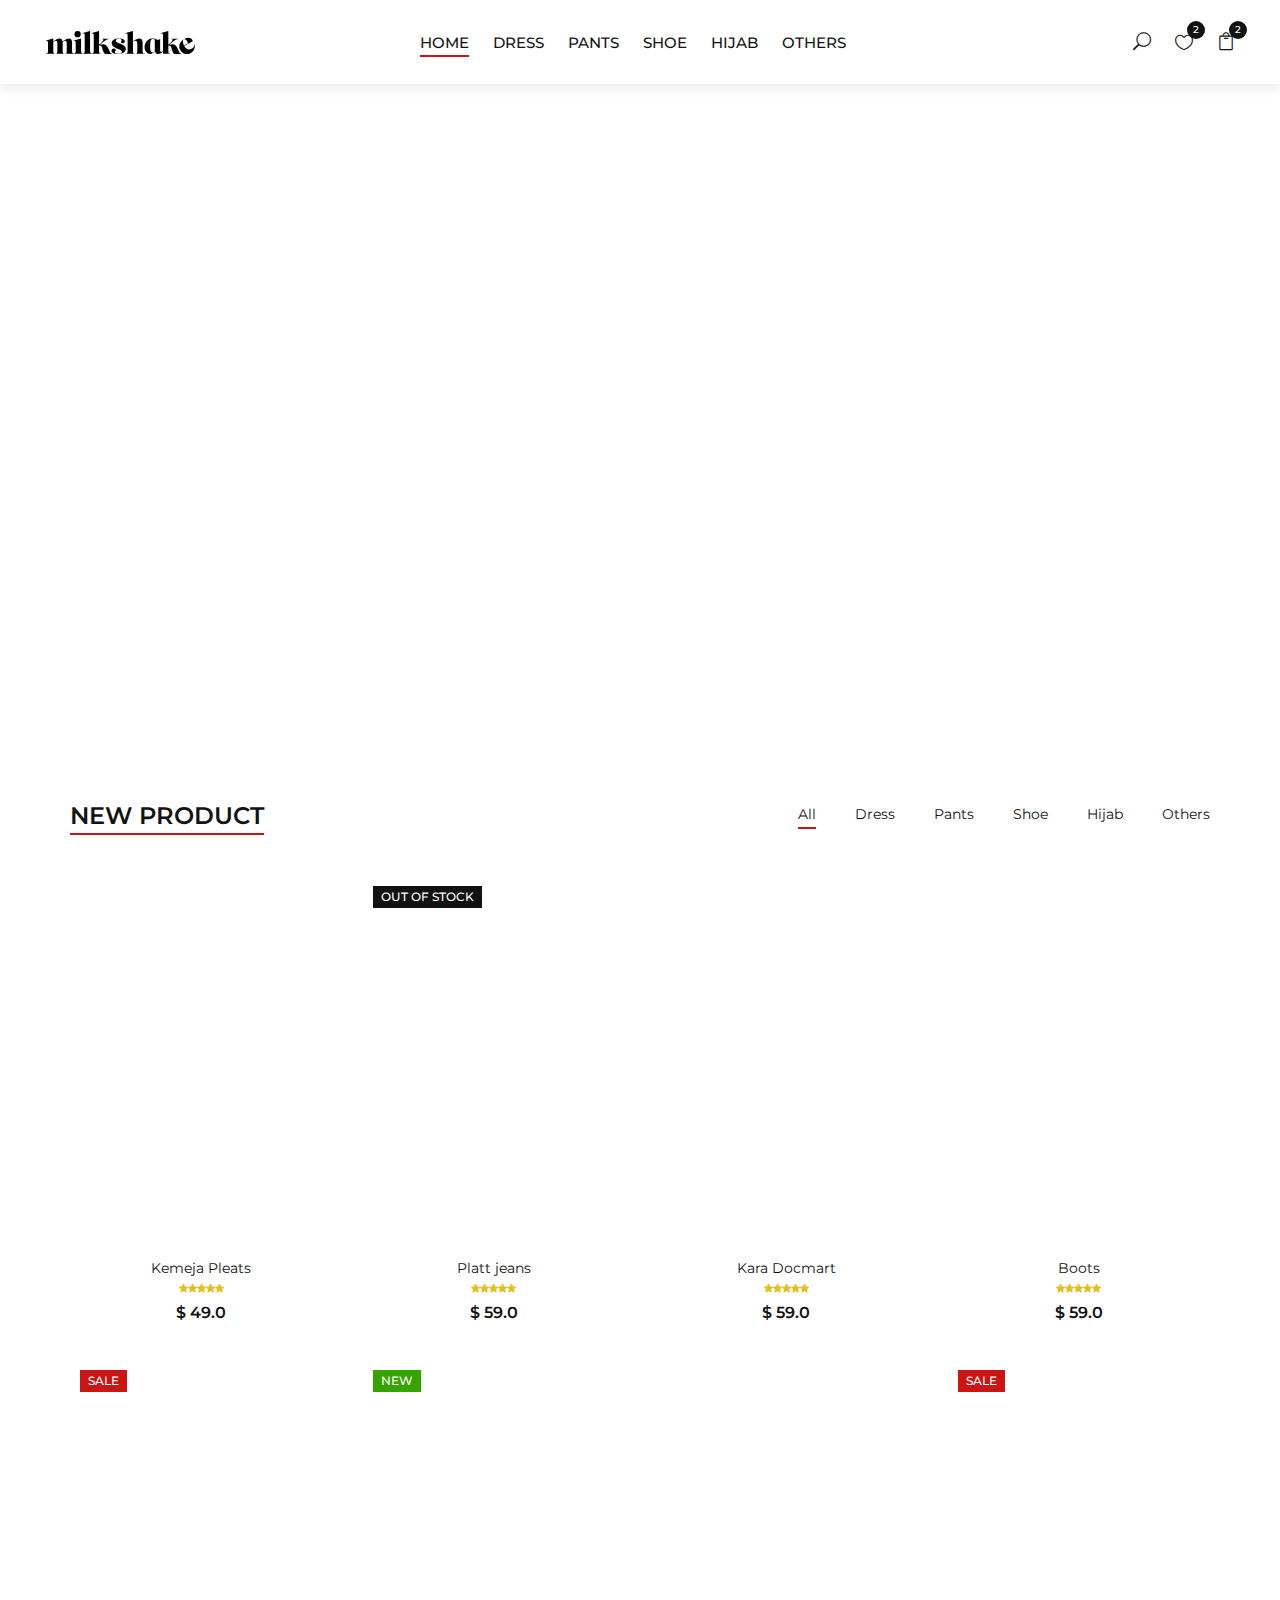
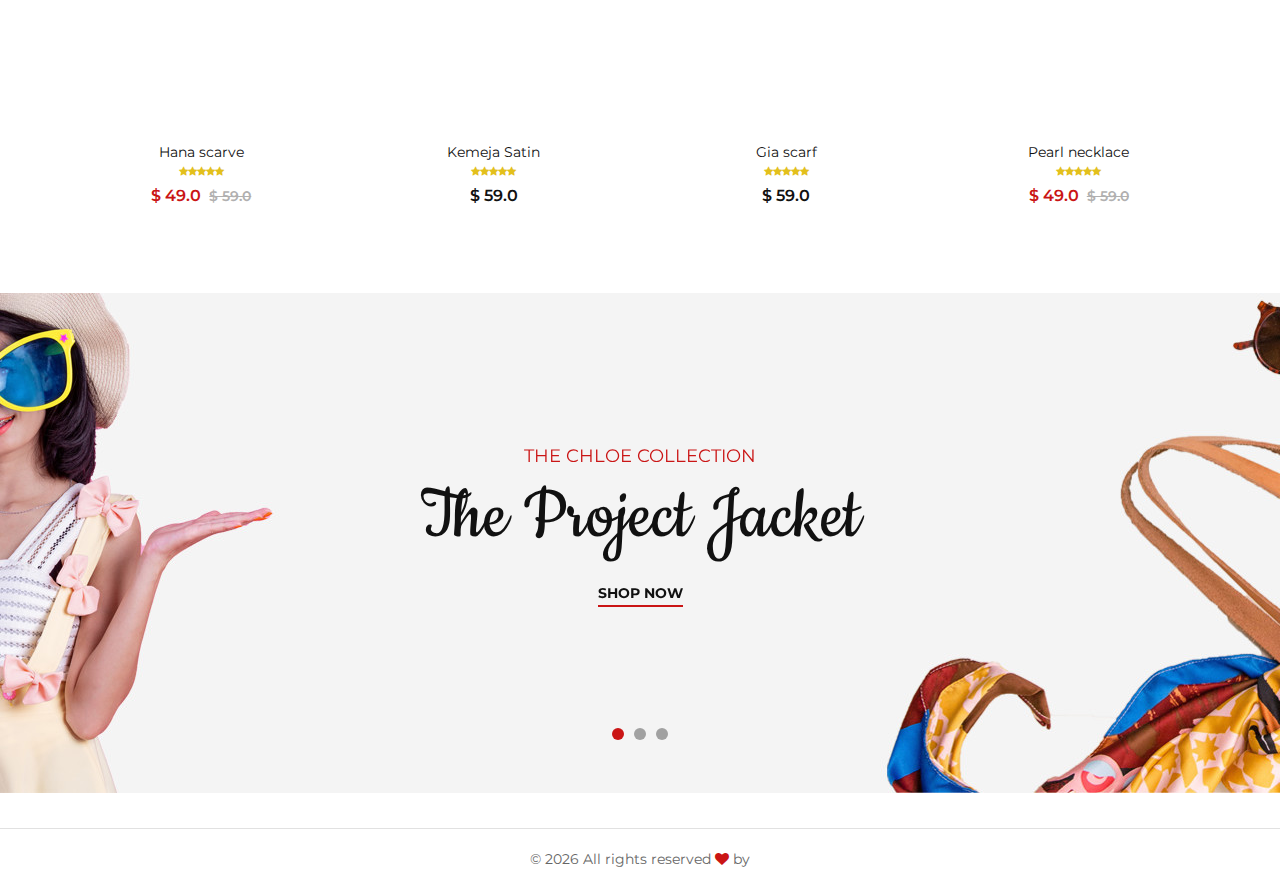
==== commit 22ae4e49: "Update index.html" ====
--- a/index.html
+++ b/index.html
@@ -6,7 +6,7 @@
     <meta name="keywords" content="Ashion, unica, creative, html" />
     <meta name="viewport" content="width=device-width, initial-scale=1.0" />
     <meta http-equiv="X-UA-Compatible" content="ie=edge" />
-    <title>Ashion | Template</title>
+    <title>Ellya Fashion | Home</title>
 
     <!-- Google Font -->
     <link
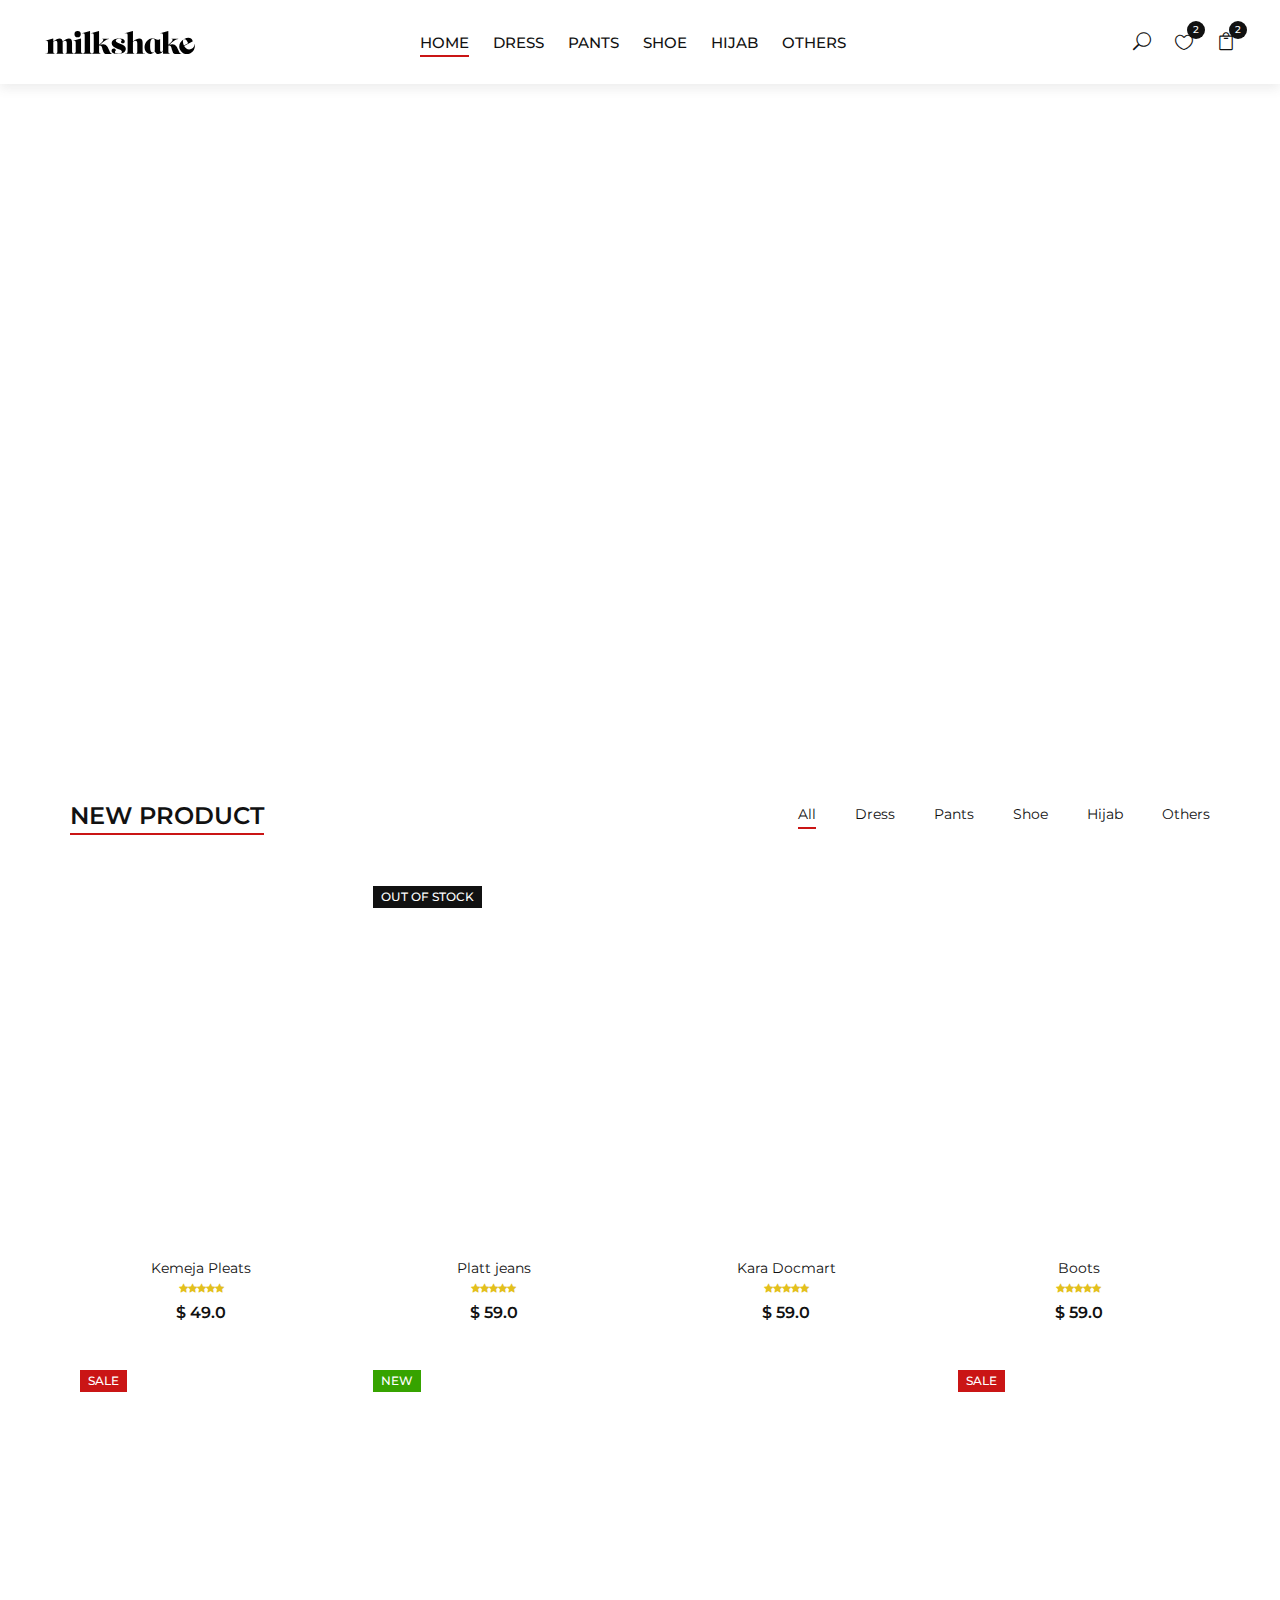
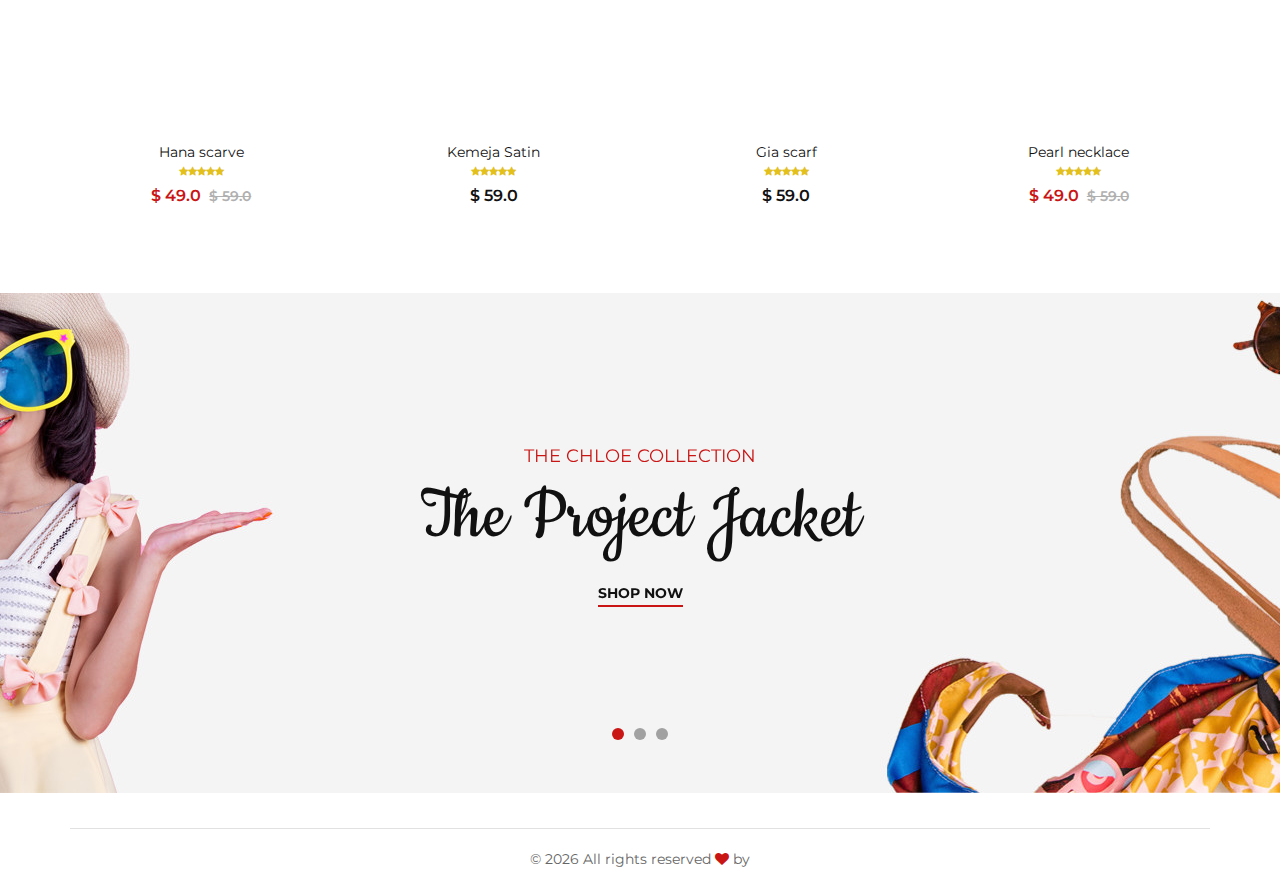
==== commit 1ab2562c: "Update index.html" ====
--- a/index.html
+++ b/index.html
@@ -535,7 +535,8 @@
     <!-- Banner Section End -->
 
     <!-- Trend Section Begin -->
-    
+    <footer class="footer">
+      <div class="container">
         <div class="row">
           <div class="col-lg-12">
             <!-- Link back to Colorlib can't be removed. Template is licensed under CC BY 3.0. -->
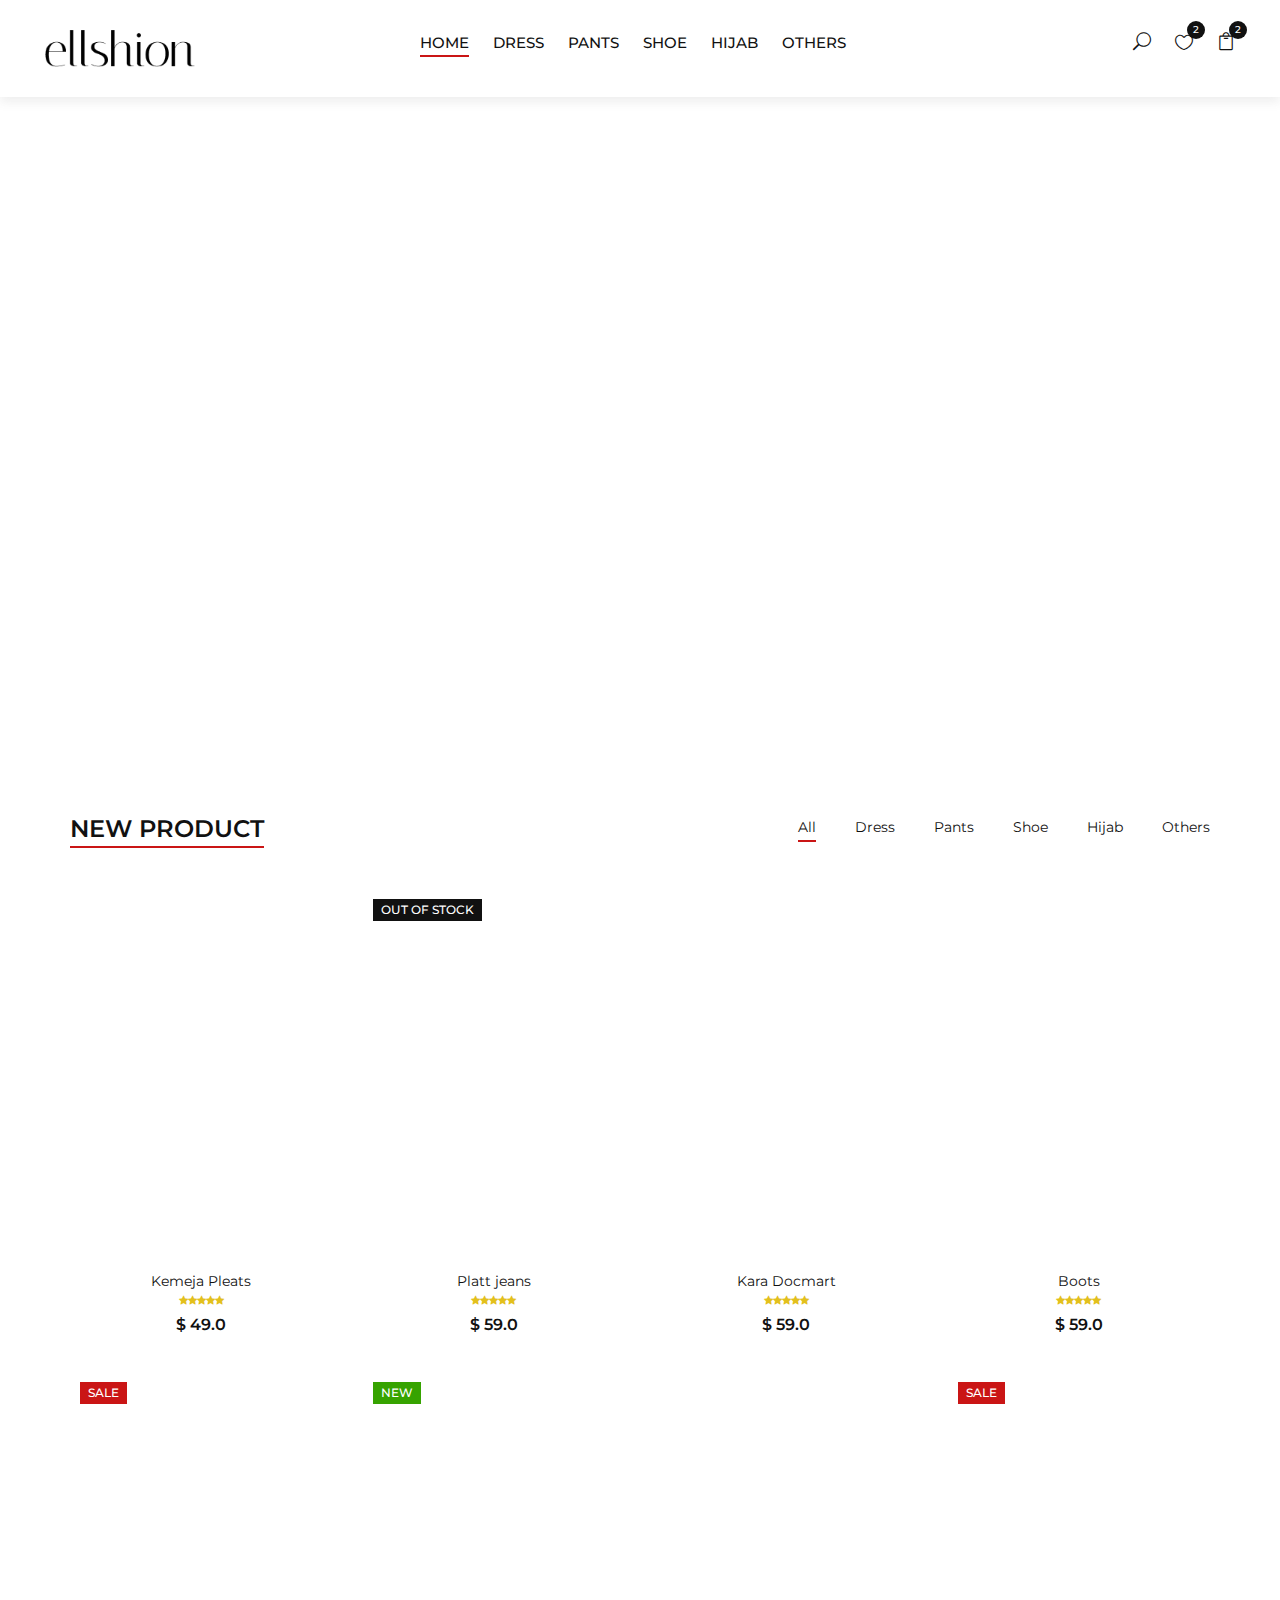
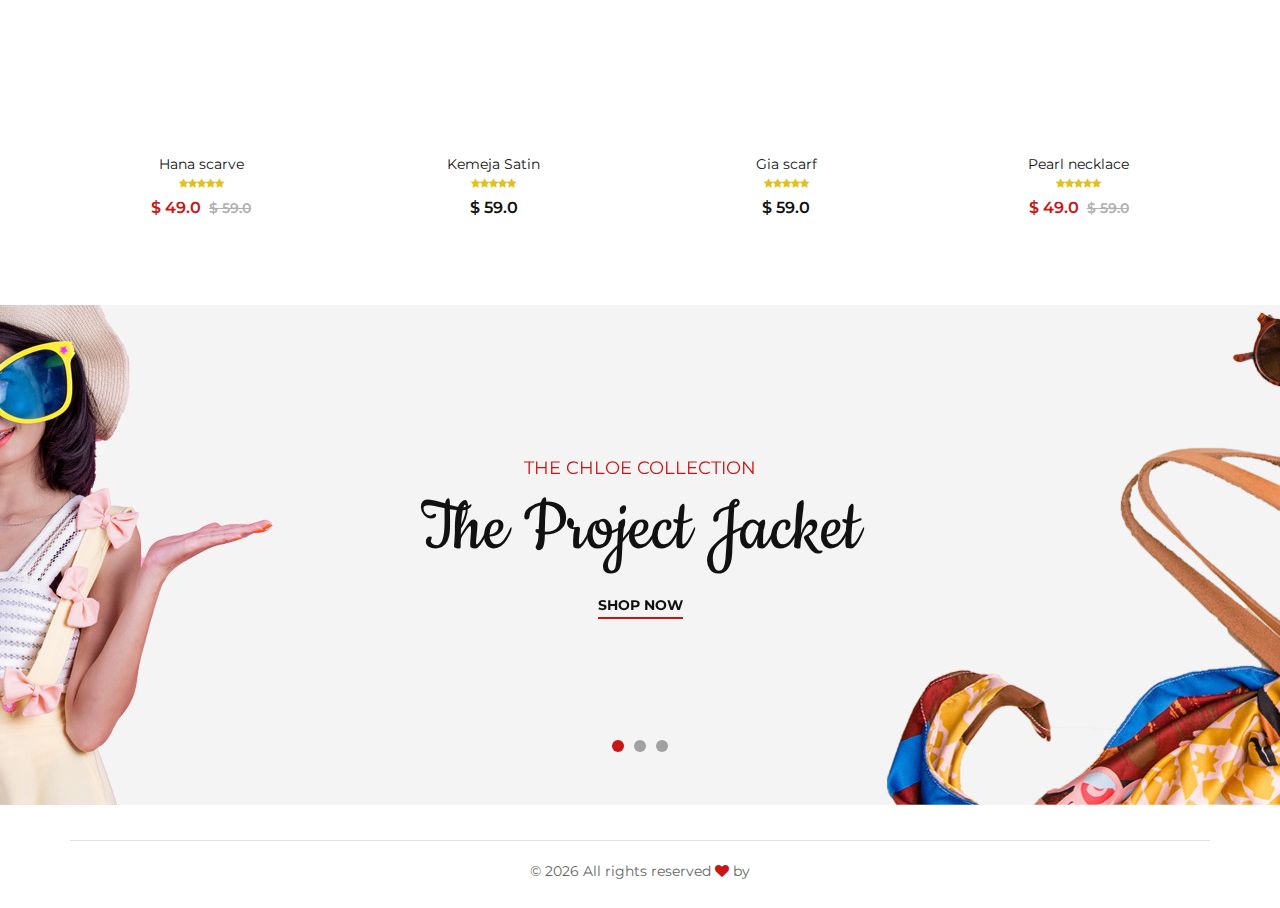
==== commit 66d5f193: "Update index.html" ====
--- a/index.html
+++ b/index.html
@@ -68,23 +68,7 @@
         <div class="row">
           <div class="col-xl-3 col-lg-2">
             <div class="header__logo">
-              <svg
-              viewBox="0 0 1208.02 186.73"
-              xmlns="http://www.w3.org/2000/svg"
-              x
-              >
-              <g fill="#000">
-                <path
-                  d="M263.26 50.74a25.17 25.17 0 0 0 24.9-25.29v-.4a24.78 24.78 0 0 0-25.1-24.5h-.2a25.1 25.1 0 1 0 .4 50.19zm944.3 55.5a.94.94 0 0 0-.9-.79.85.85 0 0 0-.8.79c-1.3 15.31-8.5 28.6-24.5 36.81-25.5 13.09-46.9-.21-58.5-20.1-.1 0-.1-.11-.1-.11a3.5 3.5 0 0 1 1.5-4.7l64.1-32.9a3.5 3.5 0 0 0 1.8-4.1c-8-27.19-35-34.09-68-17.19-33.7 17.29-50.8 54-33.9 87s50.3 45.19 83.9 27.89c29.2-15 38.1-43.29 35.4-72.6zm-90 5.81c-6.1-15.71-10.7-37.5 1.9-44.6 14.5-8.11 27.3 13.5 32.3 28.1a3.35 3.35 0 0 1-1.7 4.19l-27.6 14.1c-.1.11-.2.11-.3.21a3.56 3.56 0 0 1-4.6-2zm-547.2-34.21c0-7.89 6.9-16 24.1-16 13.5 0 23.7 4.9 23.7 13.21a10 10 0 0 1-5.6 9.29 2.1 2.1 0 0 0-1.2 2.11c1.1 8.5 8.7 12.79 15.7 12.79 8.4 0 15.8-5.1 15.8-15.29 0-18.61-24.4-23.9-45.5-23.9-29.3 0-60.1 10.19-60.1 38.69 0 45.9 82.6 42.4 82.6 68.4 0 8.81-9.3 16-31.1 16-19 0-24.8-6.5-24.8-13.9 0-5 2.4-9.5 6.5-11.29a2 2 0 0 0 1.2-2.11c-1.3-9.29-9.8-13.89-17.7-13.89-8.8 0-17.4 5.29-17.4 16.89 0 20.9 28.1 26.21 51 26.21 41.3 0 63.8-17.21 63.8-41.81 0-46.4-81-38.69-81-65.4z"
-                ></path>
-                <path
-                  d="M806.06 182c-17.4-.21-19.4-5.11-19.4-29.5V94.14c0-23.69-8.1-34.09-26.9-34.09-14.1 0-28 6.09-51 24.9V1.34a.91.91 0 0 0-1.1-.79l-64.5 17.29a.88.88 0 0 0-.62.86 1.1 1.1 0 0 0 0 .25.91.91 0 0 0 1 .6l.69-.16c18.39-3.88 21.51 2.45 21.51 17.56v115.5c0 24.5-2.1 29.39-19.4 29.5a.85.85 0 0 0-.8.79.87.87 0 0 0 .8.81h74.3a.8.8 0 0 0 .8-.81.85.85 0 0 0-.8-.79c-11.8-.4-12-10.5-12-24.81V89a3.15 3.15 0 0 1 .1-.83 3.66 3.66 0 0 1 1.2-1.88c6.7-5.29 14-8 19.2-8 13.4 0 14.6 12.5 14.6 22v56.9c0 18.1-.2 24.5-11.7 24.81a.85.85 0 0 0-.8.79.87.87 0 0 0 .8.81h74a.87.87 0 0 0 .8-.81.85.85 0 0 0-.78-.79zm-266.2 2.05c-11.1.19-14.9-8.5-24.6-32.41-7.2-17.8-18-44.69-46.5-44.69-9.2 0-15.5 2.1-25.3 4.39l8.9-8.29c18.1-17.21 41.1-35.31 62.7-38.5a.78.78 0 0 0 .7-.81v-.1a.79.79 0 0 0-.8-.8h-52.4a.81.81 0 0 0 0 1.61c20.1.89-1.5 25.39-13.1 34.79l-13.7 12.21V1.34a.91.91 0 0 0-1.1-.79l-64.5 17.29a.92.92 0 0 0-.6 1.11.91.91 0 0 0 1 .6c19-4.21 22.2 2.09 22.2 17.4V167a15 15 0 0 1-14.1 14.69 14.72 14.72 0 0 1-15.6-14c-.2-5.09 0-10.19 0-15.19V1.34A.91.91 0 0 0 362 .55l-64.5 17.29a.92.92 0 0 0-.6 1.11.91.91 0 0 0 1 .6c19.1-4.21 22.2 2.09 22.2 17.4v130.79a14.81 14.81 0 0 1-29.6-.79V61.45a.91.91 0 0 0-1.1-.61l-64.4 17a.9.9 0 0 0-.6 1 .84.84 0 0 0 1 .61c19-4.31 22.2 2 22.2 17.29v65.4a35.48 35.48 0 0 1-.4 8 14.78 14.78 0 0 1-29.2-3.3v-72.7c0-23.69-6.9-34.09-25.5-34.09-14.4 0-29.5 7.9-50.6 25.09-1.8-17.19-9-25.09-25-25.09-14.4 0-28.8 7.19-50.1 24.79v-22.1c0-.19-.1-.4-.1-.6a1.93 1.93 0 0 0-2.4-1.4l-63 17a.8.8 0 0 0-.6 1v.1a.81.81 0 0 0 1 .61c19.1-4.31 22.2 2 22.3 17.29v55.71c0 24.5-2.1 29.39-19.4 29.5a.85.85 0 0 0-.8.79.8.8 0 0 0 .8.81h74.2a.8.8 0 0 0 .8-.81.85.85 0 0 0-.8-.79c-11.8-.4-12-10.5-12-24.81V89.05a3.39 3.39 0 0 1 1.4-2.81c7.1-5.4 13.4-8 18.4-8 13 0 13 13.21 13 22v57c0 18.1-.2 24.5-11.7 24.81a.8.8 0 1 0 0 1.59h66.3a.8.8 0 1 0 0-1.59c-11.5-.31-11.7-6.71-11.7-24.81V89.45a3.09 3.09 0 0 1 1.2-3c7-5.11 13.5-8.21 18.5-8.21 13 0 13 13.21 13 22v56.9c0 18.1-.2 24.5-11.7 24.81a.85.85 0 0 0-.8.79.87.87 0 0 0 .8.81h284.3a.8.8 0 0 0 .8-.81.78.78 0 0 0-.8-.79c-11.8-.4-12-10.5-12-24.81v-36.5a3.33 3.33 0 0 1 2.2-3.09c19.9-8 23.7 23.5 28.2 37.59 8.3 27.41 12.1 32 41.3 32 11.6 0 20.9-.9 32.4-1.59a.8.8 0 0 0 .8-.81.65.65 0 0 0-.84-.69zm533.4-32.6c-7.2-17.81-18-44.71-46.5-44.71-9.2 0-15.5 2.1-25.3 4.4l8.9-8.3c18.1-17.2 41.2-35.29 62.7-38.5a.84.84 0 0 0 .7-.79v-.1a.8.8 0 0 0-.8-.81h-52.3a.78.78 0 0 0-.7.91.68.68 0 0 0 .7.69c20.1.9-1.5 25.31-13.1 34.81l-13.7 12.19V1.34a.81.81 0 0 0-.8-.89h-.3l-64.4 17.39a.83.83 0 0 0 .4 1.61c19-4.31 22.2 2 22.2 17.29v117.4c-1.4 5.31-4.8 11.81-10.2 13.91-4.6 1.79-9.7-.81-11.6-5.21-1.2-2.7-1.2-6-1.3-8.89-.1-2.21 0-4.5 0-6.71v-84.1a32.43 32.43 0 0 1-7.2 5.6 19.73 19.73 0 0 1-7.2 2.5 20.79 20.79 0 0 1-7.5-.6c-5.5-1.3-10.5-3.9-15.7-6a60.48 60.48 0 0 0-69.1 15.7 69.77 69.77 0 0 0-14.6 24.21 74.62 74.62 0 0 0-4.2 29.59c.6 10.5 3.3 20.91 8.8 29.91a44.53 44.53 0 0 0 19.5 17.69 41.28 41.28 0 0 0 27.3 1.9 39.51 39.51 0 0 0 23.5-17.09 46.75 46.75 0 0 0 3.6-7 52 52 0 0 0 1.8 7.79 35.68 35.68 0 0 0 3.2 6.9 22.74 22.74 0 0 0 8.9 8.5c4.6 2.31 9.8 2.5 14.9 2a55.64 55.64 0 0 0 15.6-3.79 62.65 62.65 0 0 0 7.2-3.71 60.87 60.87 0 0 0 5.9-4.19 64.5 64.5 0 0 0 8.7-9.31v19.71h54.9a.81.81 0 0 0 0-1.61c-11.7-.39-12-10.5-12-24.79v-36.31a3.71 3.71 0 0 1 2.2-3.29c19.8-8 23.7 23.6 28.2 37.6 8.3 27.4 12.1 32 41.3 32 11.6 0 20.9-.91 32.4-1.6a.86.86 0 0 0 .8-.81c-.5-.4-.8-.8-1.2-.8-11.1.21-14.86-8.5-24.6-32.39zm-188.5-.21a16.91 16.91 0 0 1-1.5 7c-2.9 7.5-9.5 15.31-16.2 15.31-19.7 0-19.7-36-19.7-50.6 0-42.9 6.7-61 23-61a17.45 17.45 0 0 1 8.2 1.6c2.8 1.5 4.4 4.19 5.2 8.29s1 9.4 1 16.3z"
-                ></path>
-                <path
-                  d="M708.76 88.12v23.32l-.1-.14V88.94a3.12 3.12 0 0 1 .1-.82z"
-                ></path>
-              </g>
-            </svg>
+              <a href="./index.html"><img src="./img/logo/ellshion.png" alt=""></a>
             </div>
           </div>
           <div class="col-xl-6 col-lg-5">
